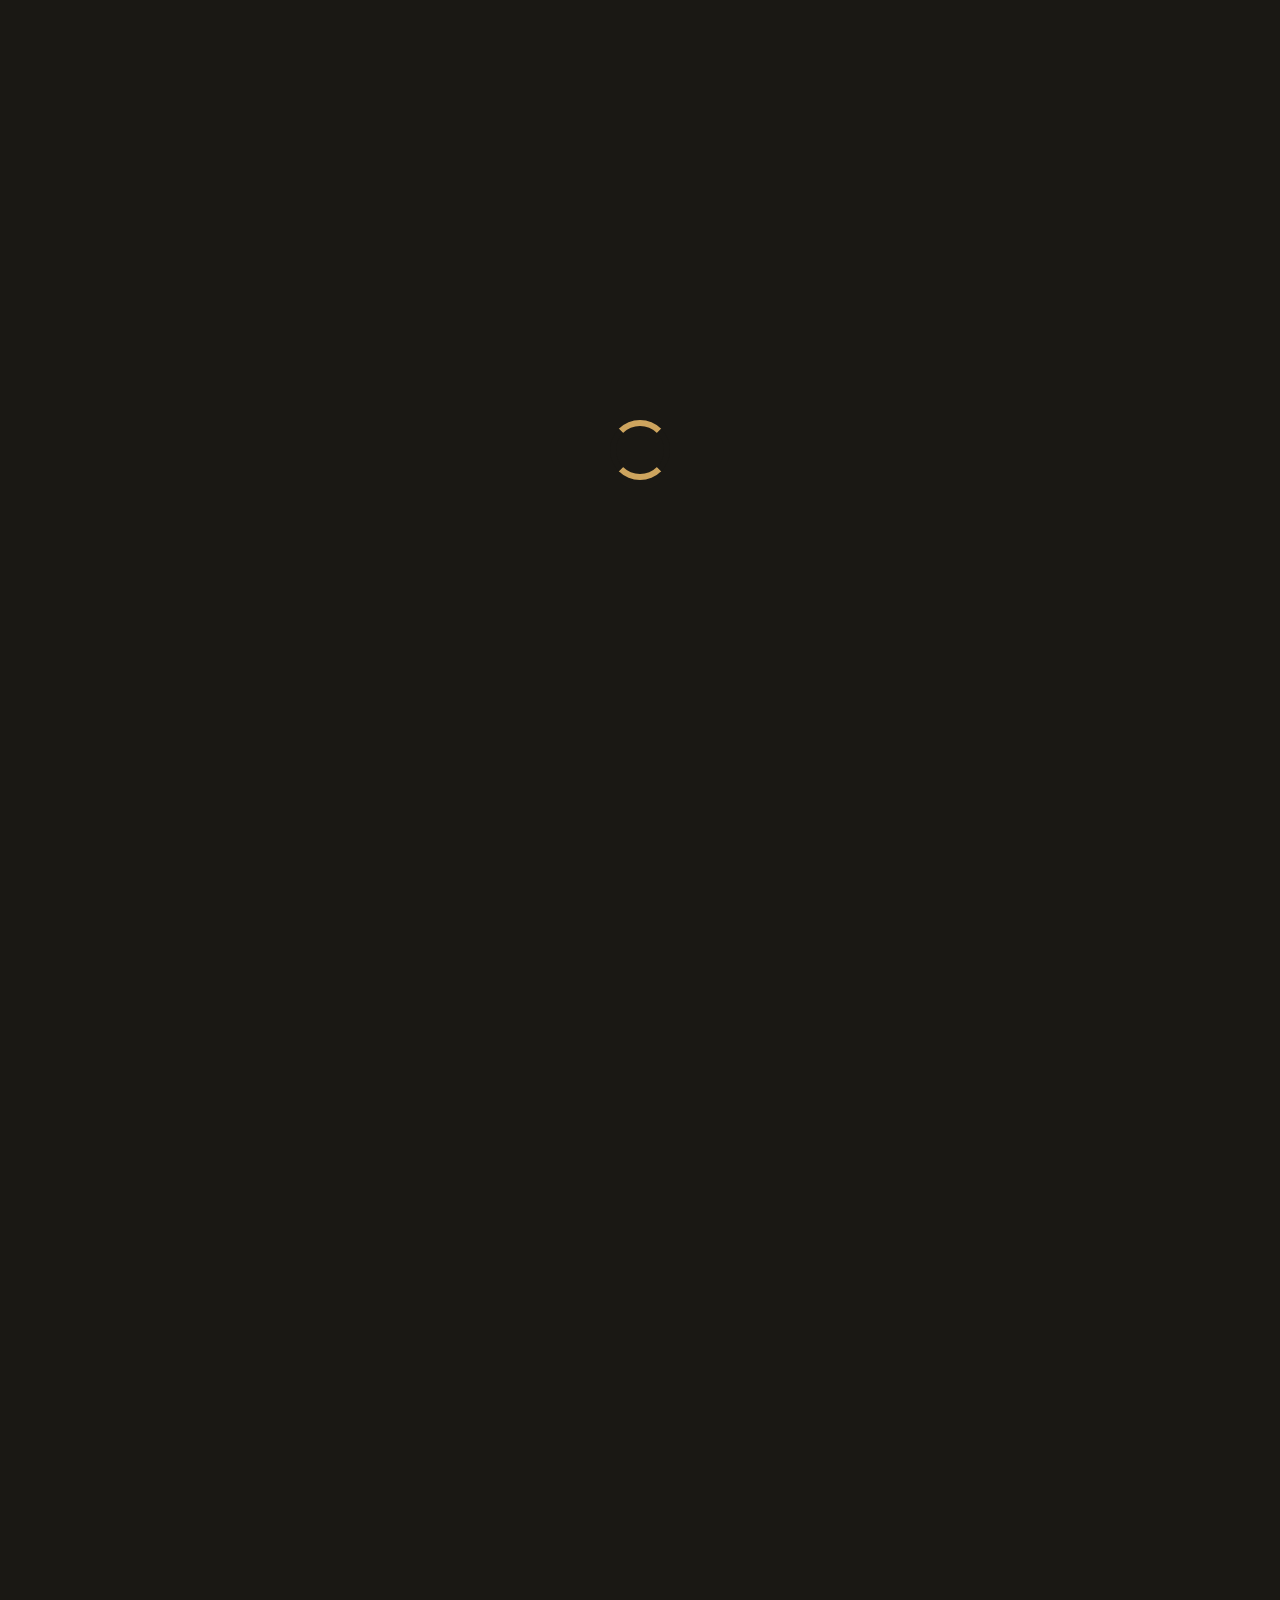
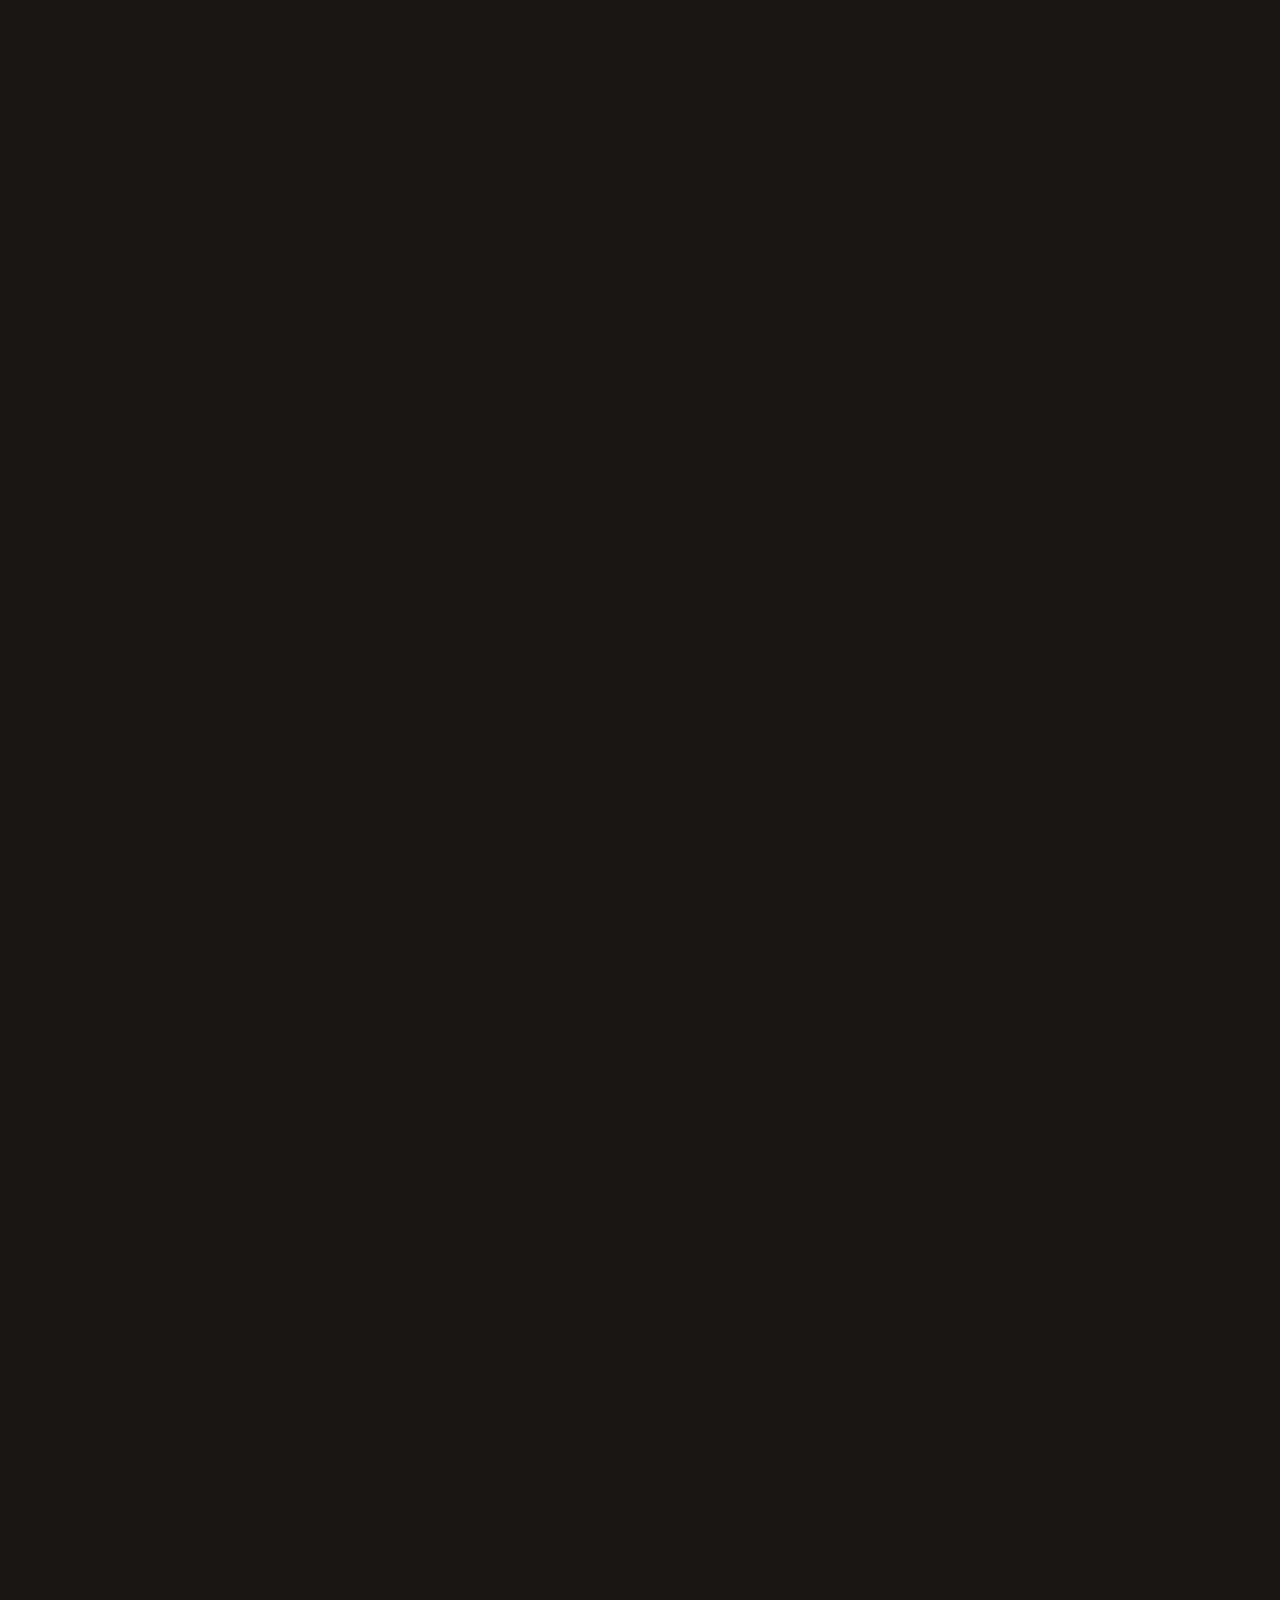
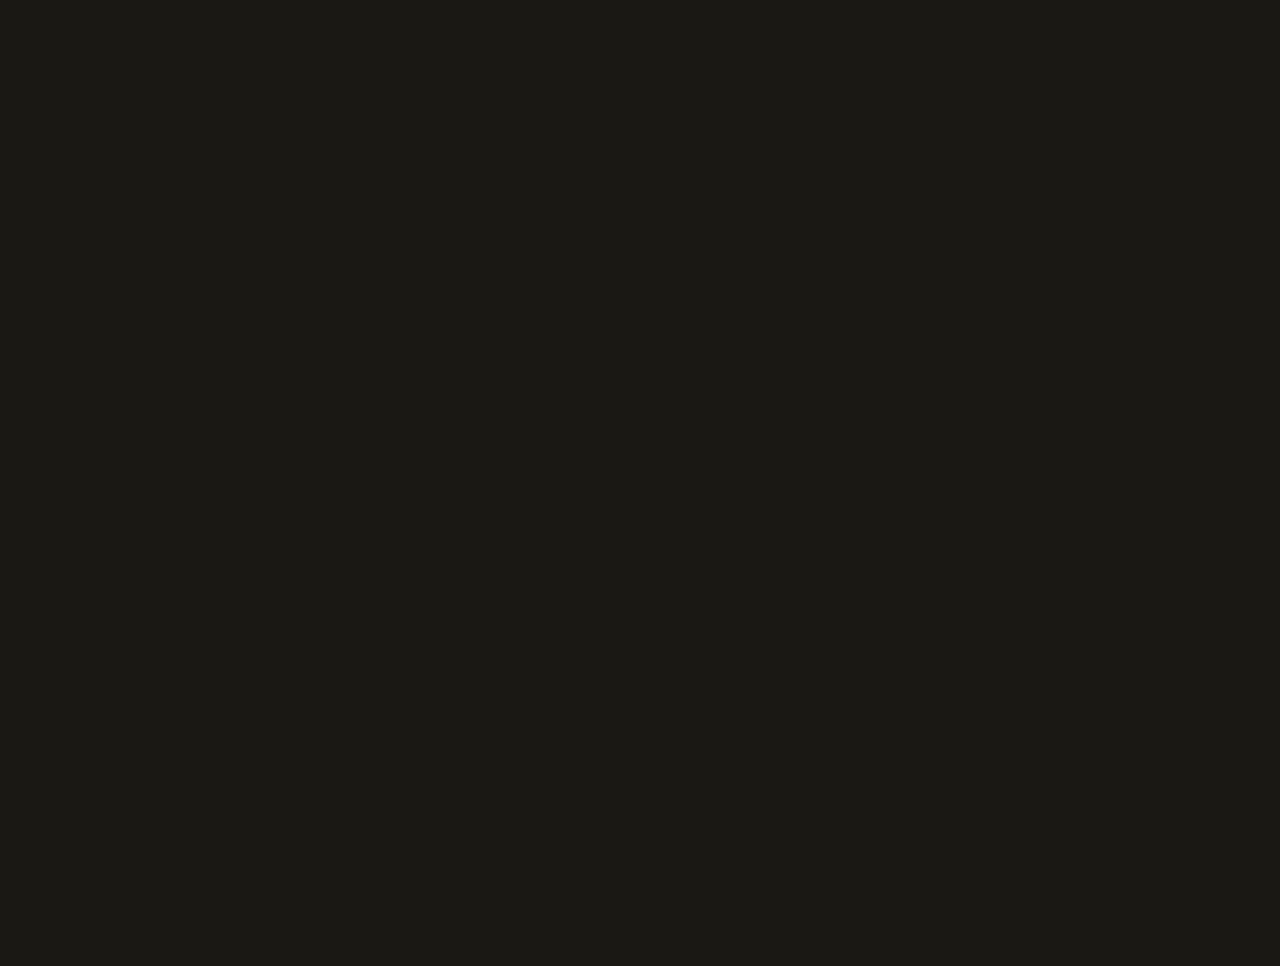
==== index.html @ 7c5f57ac "drinks updated" ====
<!DOCTYPE html>
<html lang="en">

<head>
  <script src="https://code.jquery.com/jquery-3.2.1.slim.min.js" integrity="sha384-KJ3o2DKtIkvYIK3UENzmM7KCkRr/rE9/Qpg6aAZGJwFDMVNA/GpGFF93hXpG5KkN" crossorigin="anonymous"></script>
  <script src="https://cdnjs.cloudflare.com/ajax/libs/popper.js/1.12.9/umd/popper.min.js" integrity="sha384-ApNbgh9B+Y1QKtv3Rn7W3mgPxhU9K/ScQsAP7hUibX39j7fakFPskvXusvfa0b4Q" crossorigin="anonymous"></script>
  <script src="https://maxcdn.bootstrapcdn.com/bootstrap/4.0.0/js/bootstrap.min.js" integrity="sha384-JZR6Spejh4U02d8jOt6vLEHfe/JQGiRRSQQxSfFWpi1MquVdAyjUar5+76PVCmYl" crossorigin="anonymous"></script>
  <link rel="stylesheet" href="https://maxcdn.bootstrapcdn.com/bootstrap/4.0.0/css/bootstrap.min.css" integrity="sha384-Gn5384xqQ1aoWXA+058RXPxPg6fy4IWvTNh0E263XmFcJlSAwiGgFAW/dAiS6JXm" crossorigin="anonymous">

  <meta charset="utf-8">
  <meta content="width=device-width, initial-scale=1.0" name="viewport">

  <title>Charlie's Cocktails</title>
  <meta content="" name="description">
  <meta content="" name="keywords">

  <!-- Favicons -->
  <link href="assets/img/favicon.png" rel="icon">
  <link href="assets/img/apple-touch-icon.png" rel="apple-touch-icon">

  <!-- Google Fonts -->
  <link href="https://fonts.googleapis.com/css?family=Open+Sans:300,300i,400,400i,600,600i,700,700i|Playfair+Display:ital,wght@0,400;0,500;0,600;0,700;1,400;1,500;1,600;1,700|Poppins:300,300i,400,400i,500,500i,600,600i,700,700i" rel="stylesheet">

  <!-- Vendor CSS Files -->
  <link href="assets/vendor/animate.css/animate.min.css" rel="stylesheet">
  <link href="assets/vendor/aos/aos.css" rel="stylesheet">
  <link href="assets/vendor/bootstrap/css/bootstrap.min.css" rel="stylesheet">
  <link href="assets/vendor/bootstrap-icons/bootstrap-icons.css" rel="stylesheet">
  <link href="assets/vendor/boxicons/css/boxicons.min.css" rel="stylesheet">
  <link href="assets/vendor/glightbox/css/glightbox.min.css" rel="stylesheet">
  <link href="assets/vendor/swiper/swiper-bundle.min.css" rel="stylesheet">

  <!-- Template Main CSS File -->
  <link href="assets/css/style.css" rel="stylesheet">

  <!-- =======================================================
  * Template Name: Restaurantly - v3.2.0
  * Template URL: https://bootstrapmade.com/restaurantly-restaurant-template/
  * Author: BootstrapMade.com
  * License: https://bootstrapmade.com/license/
  ======================================================== -->
</head>

<body>

  <!-- ======= Top Bar ======= -->
  <div id="topbar" class="d-flex align-items-center fixed-top">
    <div class="container d-flex justify-content-center justify-content-md-between">

      <div class="contact-info d-flex align-items-center">
        <i class="bi bi-phone d-flex align-items-center"><span>678 382 7521</span></i>
      </div>
    </div>
  </div>

  <!-- ======= Header ======= -->
  <header id="header" class="fixed-top d-flex align-items-cente">
    <div class="container-fluid container-xl d-flex align-items-center justify-content-lg-between">

      <h1 class="logo me-auto me-lg-0"><a href="index.html">Charlie's Cocktails</a></h1>
      <!-- Uncomment below if you prefer to use an image logo -->
      <!-- <a href="index.html" class="logo me-auto me-lg-0"><img src="assets/img/logo.png" alt="" class="img-fluid"></a>-->
    </div>
  </header><!-- End Header -->

  <!-- ======= Hero Section ======= -->
  <section id="hero" class="d-flex align-items-center">
    <div class="container position-relative text-center text-lg-start" data-aos="zoom-in" data-aos-delay="100">
      <div class="row">
        <div class="col-lg-8">
          <h1>Welcome to <span>Charlie's Cocktails</span></h1>

        </div>
      </div>
    </div>
  </section><!-- End Hero -->

  <main id="main">
    <!-- ======= Menu Section ======= -->
    <section id="menu" class="menu section-bg">

      <!-- ======= Recipe Modal ======= -->
      <div class="modal" id="recipe-modal" tabindex="-1" role="dialog">
        <div class="modal-dialog" role="document">
          <div class="modal-content section-bg">
            <div class="modal-header">
              <h5 class="modal-title"></h5>
              <button type="button" class="close" data-dismiss="modal" aria-label="Close" style="color:white;">
                <span aria-hidden="true">&times;</span>
              </button>
            </div>
            <div class="modal-body">
            </div>
            <div class="modal-footer section-bg">
              <button type="button" class="btn btn-secondary" data-dismiss="modal">Close</button>
            </div>
          </div>
        </div>
      </div>
      <!-- ======= End Recipe Modal ======= -->

      <div class="container" data-aos="fade-up">

        <div class="section-title">
          <h2>Menu</h2>
          <p>Handcrafted Cocktails</p>
        </div>

        <div class="row" data-aos="fade-up" data-aos-delay="100">
          <div class="col-lg-12 d-flex justify-content-center">
            <ul id="menu-flters">
              <li data-filter="*" class="filter-active">All</li>
              <li data-filter=".filter-classics">Classics</li>
              <li data-filter=".filter-tropical">Tropical</li>
              <li data-filter=".filter-rnd">R&D</li>
            </ul>
          </div>
        </div>

        <div class="row menu-container" data-aos="fade-up" data-aos-delay="200">

          <div class="col-lg-6 menu-item filter-classics">
            <img src="assets/img/menu/old-fashioned.jpg" class="menu-img" alt="">
            <div class="menu-content">
              <a data-toggle="modal" href="#recipe-modal">Old Fashioned</a>
            </div>
            <div class="menu-ingredients">
              Bourbon, Sugar, Bitters
            </div>
          </div>



          <div class="col-lg-6 menu-item filter-classics">
            <img src="assets/img/menu/bourbon-sour.jpg" class="menu-img" alt="">
            <div class="menu-content">
              <a data-toggle="modal" href="#recipe-modal">Bourbon Sour</a>
            </div>
            <div class="menu-ingredients">
              Bourbon, Lemon, Simple Syrup
            </div>
          </div>

          <div class="col-lg-6 menu-item filter-classics">
            <img src="assets/img/menu/manhattan.jpg" class="menu-img" alt="">
            <div class="menu-content">
              <a data-toggle="modal" href="#recipe-modal">Manhattan</a>
            </div>
            <div class="menu-ingredients">
              Rye, Sweet Vermouth, Bitters
            </div>
          </div>

          <div class="col-lg-6 menu-item filter-classics">
            <img src="assets/img/menu/martini.jpg" class="menu-img" alt="">
            <div class="menu-content">
              <a data-toggle="modal" href="#recipe-modal">Martini</a>
            </div>
            <div class="menu-ingredients">
              Gin, Dry Vermouth, Bitters
            </div>
          </div>

          <div class="col-lg-6 menu-item filter-classics">
            <img src="assets/img/menu/tom-collins.jpg" class="menu-img" alt="">
            <div class="menu-content">
              <a data-toggle="modal" href="#recipe-modal">Tom Collins</a>
            </div>
            <div class="menu-ingredients">
              Gin, Lemon, Soda
            </div>
          </div>

          <div class="col-lg-6 menu-item filter-classics">
            <img src="assets/img/menu/long-island.jpg" class="menu-img" alt="">
            <div class="menu-content">
              <a data-toggle="modal" href="#recipe-modal">Long Island Iced Tea</a>
            </div>
            <div class="menu-ingredients">
              Gin, Vodka, Rum, Tequila, Coke
            </div>
          </div>

          <div class="col-lg-6 menu-item filter-classics filter-tropical">
            <img src="assets/img/menu/mojito.jpg" class="menu-img" alt="">
            <div class="menu-content">
              <a data-toggle="modal" href="#recipe-modal">Mojito</a>
            </div>
            <div class="menu-ingredients">
              Rum, Mint, Lime, Soda
            </div>
          </div>

          <div class="col-lg-6 menu-item filter-classics">
            <img src="assets/img/menu/negroni.jpg" class="menu-img" alt="">
            <div class="menu-content">
              <a data-toggle="modal" href="#recipe-modal">Negroni</a>
            </div>
            <div class="menu-ingredients">
              Gin, Sweet Vermouth, Campari
            </div>
          </div>

          <div class="col-lg-6 menu-item filter-classics filter-tropical">
            <img src="assets/img/menu/moscow-mule.jpg" class="menu-img" alt="">
            <div class="menu-content">
              <a data-toggle="modal" href="#recipe-modal">Moscow Mule</a>
            </div>
            <div class="menu-ingredients">
              Vodka, Ginger, Lime, Soda
            </div>
          </div>

          <div class="col-lg-6 menu-item filter-classics filter-tropical">
            <img src="assets/img/menu/margarita.jpg" class="menu-img" alt="">
            <div class="menu-content">
              <a data-toggle="modal" href="#recipe-modal">Margarita</a>
            </div>
            <div class="menu-ingredients">
              Tequila, Cointreau, Agave, Lime
            </div>
          </div>

          <div class="col-lg-6 menu-item filter-classics filter-tropical">
            <img src="assets/img/menu/cosmopolitan.jpg" class="menu-img" alt="">
            <div class="menu-content">
              <a data-toggle="modal" href="#recipe-modal">Cosmopolitan</a>
            </div>
            <div class="menu-ingredients">
              Vodka, Cointreau, Cranberry, Lime
            </div>
          </div>

          <div class="col-lg-6 menu-item filter-classics filter-tropical">
            <img src="assets/img/menu/daiquiri.jpg" class="menu-img" alt="">
            <div class="menu-content">
              <a data-toggle="modal" href="#recipe-modal">Daiquiri</a>
            </div>
            <div class="menu-ingredients">
              Rum, Lime, Simple Syrup
            </div>
          </div>

          <div class="col-lg-6 menu-item filter-classics filter-tropical">
            <img src="assets/img/menu/french75.jpg" class="menu-img" alt="">
            <div class="menu-content">
              <a data-toggle="modal" href="#recipe-modal">French 75</a>
            </div>
            <div class="menu-ingredients">
              Gin, Champagne, Lemon
            </div>
          </div>

          <div class="col-lg-6 menu-item filter-classics filter-tropical">
            <img src="assets/img/menu/gimlet.jpg" class="menu-img" alt="">
            <div class="menu-content">
              <a data-toggle="modal" href="#recipe-modal">Gimlet</a>
            </div>
            <div class="menu-ingredients">
              Gin, Lime, Simple Syrup
            </div>
          </div>

          <div class="col-lg-6 menu-item filter-classics filter-tropical">
            <img src="assets/img/menu/mimosa.jpg" class="menu-img" alt="">
            <div class="menu-content">
              <a data-toggle="modal" href="#recipe-modal">Mimosa</a>
            </div>
            <div class="menu-ingredients">
              Champagne, Orange Juice
            </div>
          </div>

          <div class="col-lg-6 menu-item filter-classics filter-tropical">
            <img src="assets/img/menu/paloma.jpg" class="menu-img" alt="">
            <div class="menu-content">
              <a data-toggle="modal" href="#recipe-modal">Paloma</a>
            </div>
            <div class="menu-ingredients">
              Tequila, Grapefruit Soda, Lime
            </div>
          </div>

          <div class="col-lg-6 menu-item filter-classics filter-tropical">
            <img src="assets/img/menu/mint-julep.jpg" class="menu-img" alt="">
            <div class="menu-content">
              <a data-toggle="modal" href="#recipe-modal">Mint Julep</a>
            </div>
            <div class="menu-ingredients">
              Bourbon, Mint, Crushed Ice
            </div>
          </div>

          <div class="col-lg-6 menu-item filter-classics filter-tropical">
            <img src="assets/img/menu/dark-and-stormy.jpg" class="menu-img" alt="">
            <div class="menu-content">
              <a data-toggle="modal" href="#recipe-modal">Nor'easter</a>
            </div>
            <div class="menu-ingredients">
              Dark Rum, Ginger, Soda, Lime
            </div>
          </div>

          <div class="col-lg-6 menu-item filter-classics">
            <img src="assets/img/menu/penicillin.jpg" class="menu-img" alt="">
            <div class="menu-content">
              <a data-toggle="modal" href="#recipe-modal">Penicillin</a>
            </div>
            <div class="menu-ingredients">
              Scotch, Honey, Ginger, Lemon
            </div>
          </div>

          <div class="col-lg-6 menu-item filter-classics filter-tropical">
            <img src="assets/img/menu/clover-club.jpg" class="menu-img" alt="">
            <div class="menu-content">
              <a data-toggle="modal" href="#recipe-modal">Clover Club</a>
            </div>
            <div class="menu-ingredients">
              Gin, Raspberry, Lemon, Egg White
            </div>
          </div>

          <div class="col-lg-6 menu-item filter-classics">
            <img src="assets/img/menu/boulivardier.jpg" class="menu-img" alt="">
            <div class="menu-content">
              <a data-toggle="modal" href="#recipe-modal">Boulivardier</a>
            </div>
            <div class="menu-ingredients">
              Rye, Campari, Sweet Vermouth, Bitters
            </div>
          </div>

          <div class="col-lg-6 menu-item filter-classics filter-tropical">
            <img src="assets/img/menu/mai-tai.jpg" class="menu-img" alt="">
            <div class="menu-content">
              <a data-toggle="modal" href="#recipe-modal">Mai Tai</a>
            </div>
            <div class="menu-ingredients">
              Rum Blend, Cointreau, Orgeat, Lime
            </div>
          </div>

          <div class="col-lg-6 menu-item filter-classics">
            <img src="assets/img/menu/americano.jpg" class="menu-img" alt="">
            <div class="menu-content">
              <a data-toggle="modal" href="#recipe-modal">Americano</a>
            </div>
            <div class="menu-ingredients">
              Campari, Vermouth, Soda
            </div>
          </div>

          <div class="col-lg-6 menu-item filter-classics">
            <img src="assets/img/menu/rum-old-fashioned.jpg" class="menu-img" alt="">
            <div class="menu-content">
              <a data-toggle="modal" href="#recipe-modal">Rum Old Fashioned</a>
            </div>
            <div class="menu-ingredients">
              Dark Rum, Sugar, Bitters
            </div>
          </div>

          <div class="col-lg-6 menu-item filter-classics">
            <img src="assets/img/menu/gin-fizz.jpg" class="menu-img" alt="">
            <div class="menu-content">
              <a data-toggle="modal" href="#recipe-modal">Gin Fizz</a>
            </div>
            <div class="menu-ingredients">
              Gin, Soda, Lemon, Egg White
            </div>
          </div>

          <div class="col-lg-6 menu-item filter-classics filter-tropical">
            <img src="assets/img/menu/peach-bellini.jpg" class="menu-img" alt="">
            <div class="menu-content">
              <a data-toggle="modal" href="#recipe-modal">Peach Bellini</a>
            </div>
            <div class="menu-ingredients">
              Prosecco, Peach
            </div>
          </div>

          <div class="col-lg-6 menu-item filter-classics filter-tropical">
            <img src="assets/img/menu/pina-colada.jpg" class="menu-img" alt="">
            <div class="menu-content">
              <a data-toggle="modal" href="#recipe-modal">Pina Colada</a>
            </div>
            <div class="menu-ingredients">
              Rum, Coconut, Pineapple
            </div>
          </div>

          <div class="col-lg-6 menu-item filter-classics">
            <img src="assets/img/menu/white-lady.jpg" class="menu-img" alt="">
            <div class="menu-content">
              <a data-toggle="modal" href="#recipe-modal">White Lady</a>
            </div>
            <div class="menu-ingredients">
              Gin, Cointreau, Lemon, Egg White
            </div>
          </div>

          <div class="col-lg-6 menu-item filter-classics filter-tropical">
            <img src="assets/img/menu/gin-gin-mule.jpg" class="menu-img" alt="">
            <div class="menu-content">
              <a data-toggle="modal" href="#recipe-modal">Gin-Gin Mule</a>
            </div>
            <div class="menu-ingredients">
              Gin, Mint, Ginger, Lime, Soda
            </div>
          </div>

          <div class="col-lg-6 menu-item filter-classics filter-tropical">
            <img src="assets/img/menu/jungle-bird.jpg" class="menu-img" alt="">
            <div class="menu-content">
              <a data-toggle="modal" href="#recipe-modal">Jungle Bird</a>
            </div>
            <div class="menu-ingredients">
              Dark Rum, Campari, Pineapple, Lime
            </div>
          </div>

          <div class="col-lg-6 menu-item filter-classics">
            <img src="assets/img/menu/bees-knees.jpg" class="menu-img" alt="">
            <div class="menu-content">
              <a data-toggle="modal" href="#recipe-modal">Bee's Knees</a>
            </div>
            <div class="menu-ingredients">
              Gin, Honey, Lemon
            </div>
          </div>

          <div class="col-lg-6 menu-item filter-tropical">
            <img src="assets/img/menu/queens-park-swizzle.jpg" class="menu-img" alt="">
            <div class="menu-content">
              <a data-toggle="modal" href="#recipe-modal">Queen's Park Swizzle</a>
            </div>
            <div class="menu-ingredients">
              Rum, Mint, Lime, Bitters, Crushed Ice
            </div>
          </div>

          <div class="col-lg-6 menu-item filter-rnd">
            <img src="assets/img/menu/pink-lady.jpg" class="menu-img" alt="">
            <div class="menu-content">
              <a data-toggle="modal" href="#recipe-modal">Pink Lady</a>
            </div>
            <div class="menu-ingredients">
              Gin, Grenadine, Lemon, Egg White
            </div>
          </div>

          <div class="col-lg-6 menu-item filter-tropical filter-rnd">
            <img src="assets/img/menu/knickerbocker.jpg" class="menu-img" alt="">
            <div class="menu-content">
              <a data-toggle="modal" href="#recipe-modal">Knickerbocker</a>
            </div>
            <div class="menu-ingredients">
              Rum, Cointreau, Raspberry, Lime
            </div>
          </div>

          <div class="col-lg-6 menu-item filter-classics">
            <img src="assets/img/menu/southside.jpg" class="menu-img" alt="">
            <div class="menu-content">
              <a data-toggle="modal" href="#recipe-modal">Southside</a>
            </div>
            <div class="menu-ingredients">
              Gin, Mint, Lime, Bitters
            </div>
          </div>

          <div class="col-lg-6 menu-item filter-tropical filter-rnd">
            <img src="assets/img/menu/eastside.jpg" class="menu-img" alt="">
            <div class="menu-content">
              <a data-toggle="modal" href="#recipe-modal">Eastside</a>
            </div>
            <div class="menu-ingredients">
              Gin, Mint, Cucumber, Lime
            </div>
          </div>

          <div class="col-lg-6 menu-item filter-rnd">
            <img src="assets/img/menu/kentucky-maid.jpg" class="menu-img" alt="">
            <div class="menu-content">
              <a data-toggle="modal" href="#recipe-modal">Kentucky Maid</a>
            </div>
            <div class="menu-ingredients">
              Bourbon, Mint, Cucumber, Lime
            </div>
          </div>

          <div class="col-lg-6 menu-item filter-classics filter-rnd">
            <img src="assets/img/menu/silver-fizz.jpg" class="menu-img" alt="">
            <div class="menu-content">
              <a data-toggle="modal" href="#recipe-modal">Silver Fizz</a>
            </div>
            <div class="menu-ingredients">
              Gin, Lemon, Egg White
            </div>
          </div>

          <div class="col-lg-6 menu-item filter-rnd">
            <img src="assets/img/menu/why-not.jpg" class="menu-img" alt="">
            <div class="menu-content">
              <a data-toggle="modal" href="#recipe-modal">Why Not</a>
            </div>
            <div class="menu-ingredients">
              Bourbon, Cointreau, Maple Syrup, Lemon
            </div>
          </div>

          <div class="col-lg-6 menu-item filter-rnd">
            <img src="assets/img/menu/pegu-club-cocktail.jpg" class="menu-img" alt="">
            <div class="menu-content">
              <a data-toggle="modal" href="#recipe-modal">Pegu Club Cocktail</a>
            </div>
            <div class="menu-ingredients">
              Gin, Cointreau, Lime, Bitters
            </div>
          </div>

          <div class="col-lg-6 menu-item filter-classics">
            <img src="assets/img/menu/cuba-libre.jpg" class="menu-img" alt="">
            <div class="menu-content">
              <a data-toggle="modal" href="#recipe-modal">Cuba Libre</a>
            </div>
            <div class="menu-ingredients">
              Rum, Coke, Lime
            </div>
          </div>

          <div class="col-lg-6 menu-item filter-tropical filter-rnd">
            <img src="assets/img/menu/mexican-firing-squad.jpg" class="menu-img" alt="">
            <div class="menu-content">
              <a data-toggle="modal" href="#recipe-modal">Mexican Firing Squad</a>
            </div>
            <div class="menu-ingredients">
              Tequila, Grenadine, Bitters, Soda
            </div>
          </div>

          <div class="col-lg-6 menu-item filter-rnd">
            <img src="assets/img/menu/gold-rush.jpg" class="menu-img" alt="">
            <div class="menu-content">
              <a data-toggle="modal" href="#recipe-modal">Gold Rush</a>
            </div>
            <div class="menu-ingredients">
              Bourbon, Honey, Lemon
            </div>
          </div>

          <div class="col-lg-6 menu-item filter-rnd">
            <img src="assets/img/menu/firemans-sour.jpg" class="menu-img" alt="">
            <div class="menu-content">
              <a data-toggle="modal" href="#recipe-modal">Fireman's Sour</a>
            </div>
            <div class="menu-ingredients">
              Rum, Grenadine, Lime, Egg White
            </div>
          </div>

          <div class="col-lg-6 menu-item filter-classics filter-tropical filter-rnd">
            <img src="assets/img/menu/planters-punch.jpg" class="menu-img" alt="">
            <div class="menu-content">
              <a data-toggle="modal" href="#recipe-modal">Planter's Punch</a>
            </div>
            <div class="menu-ingredients">
              Dark Rum, Lime, Simple Syrup, Bitters
            </div>
          </div>

          <div class="col-lg-6 menu-item filter-tropical filter-rnd">
            <img src="assets/img/menu/old-cuban.jpg" class="menu-img" alt="">
            <div class="menu-content">
              <a data-toggle="modal" href="#recipe-modal">Old Cuban</a>
            </div>
            <div class="menu-ingredients">
              Rum, Prosecco, Mint, Lime
            </div>
          </div>




        </div>

      </div>
    </section><!-- End Menu Section -->

  </main><!-- End #main -->


  <div id="preloader"></div>
  <a href="#" class="back-to-top d-flex align-items-center justify-content-center"><i class="bi bi-arrow-up-short"></i></a>

  <!-- Vendor JS Files -->
  <script src="assets/vendor/aos/aos.js"></script>
  <script src="assets/vendor/bootstrap/js/bootstrap.bundle.min.js"></script>
  <script src="assets/vendor/glightbox/js/glightbox.min.js"></script>
  <script src="assets/vendor/isotope-layout/isotope.pkgd.min.js"></script>
  <script src="assets/vendor/php-email-form/validate.js"></script>
  <script src="assets/vendor/swiper/swiper-bundle.min.js"></script>

  <!-- Template Main JS File -->
  <script src="assets/js/main.js"></script>

</body>

</html>
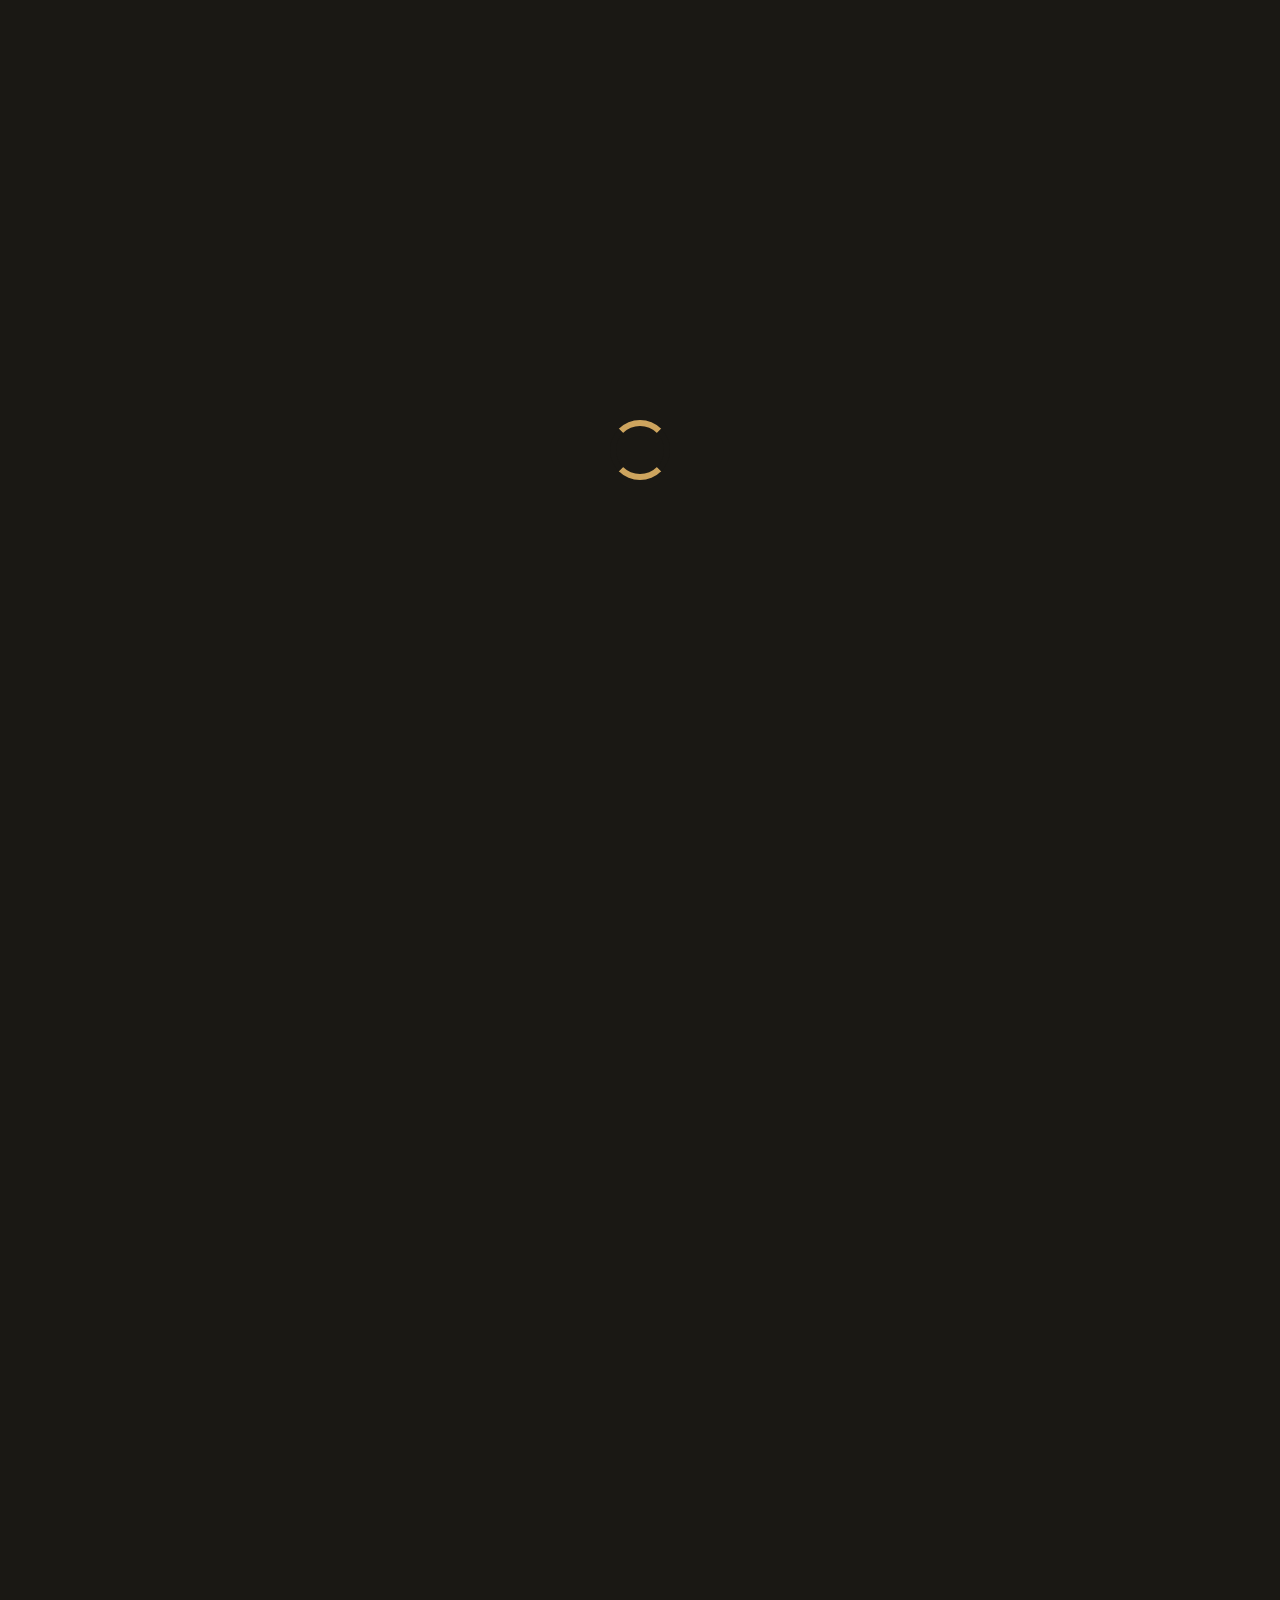
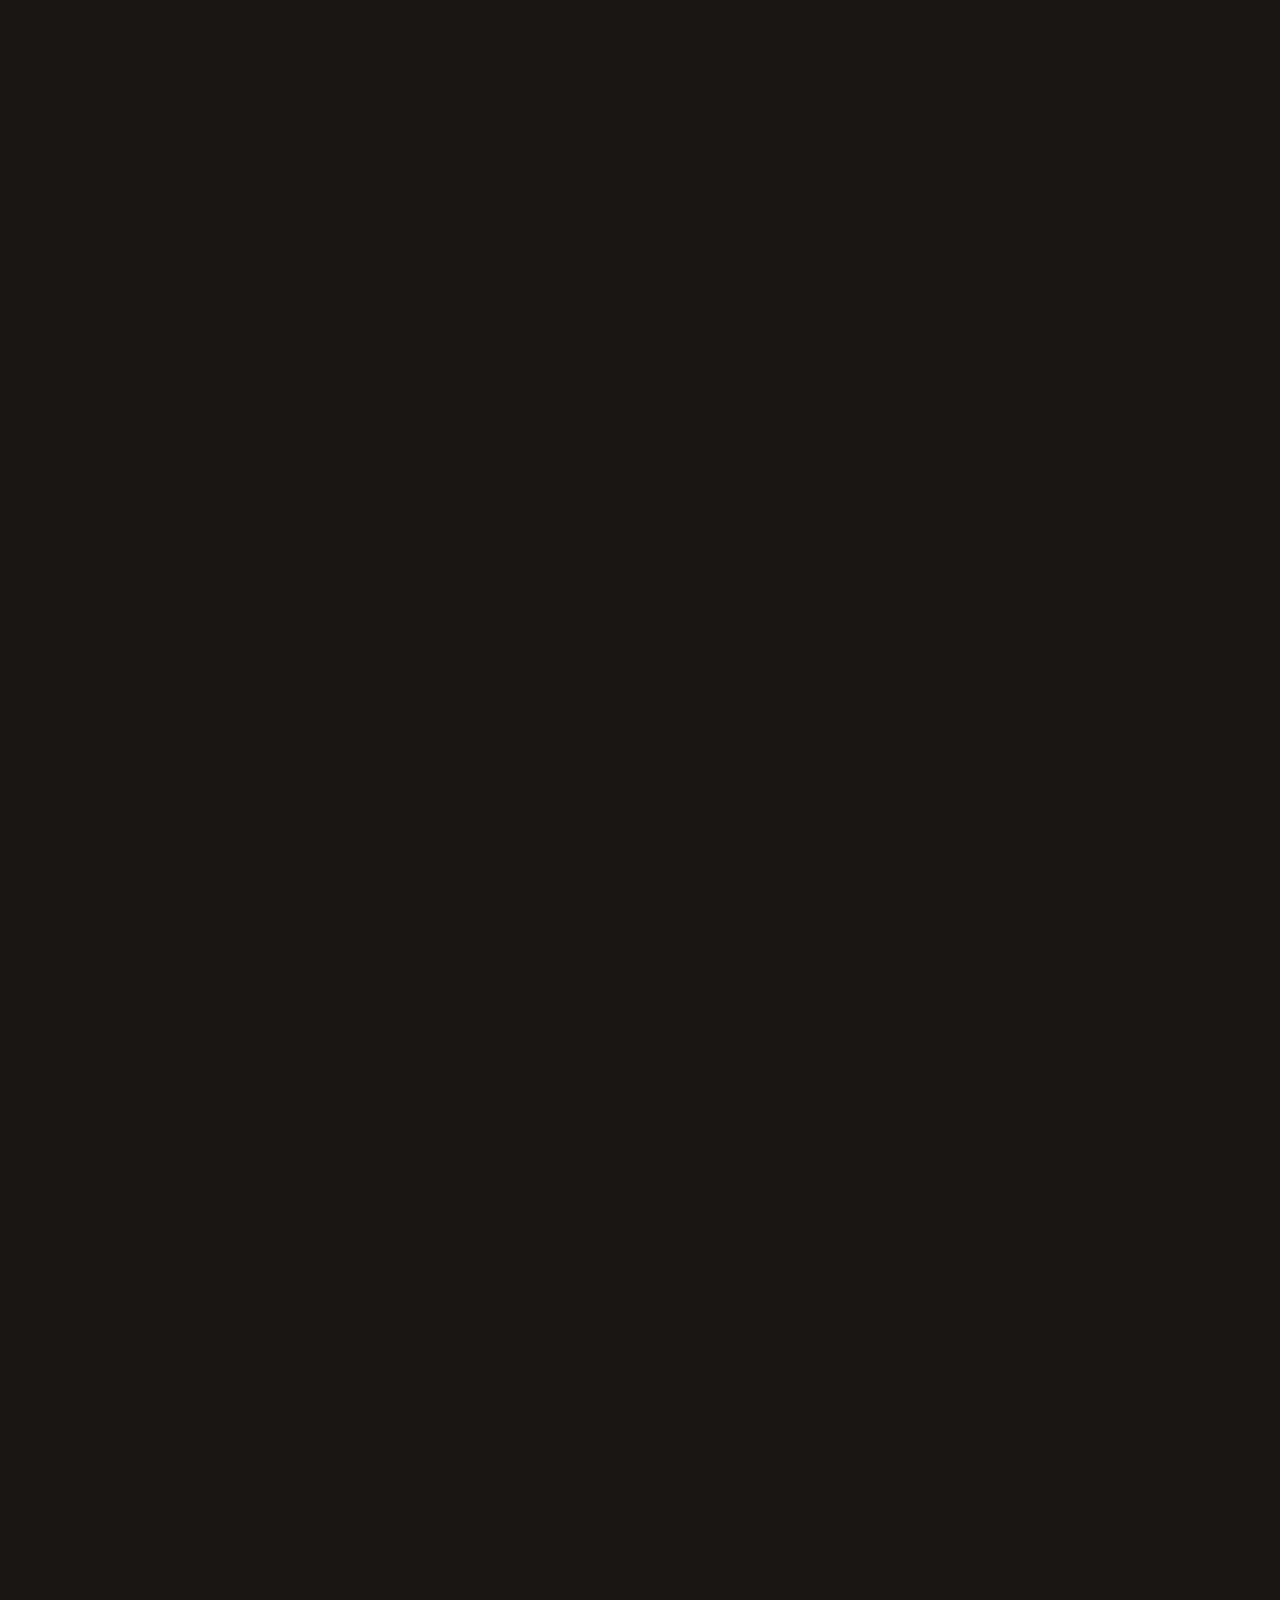
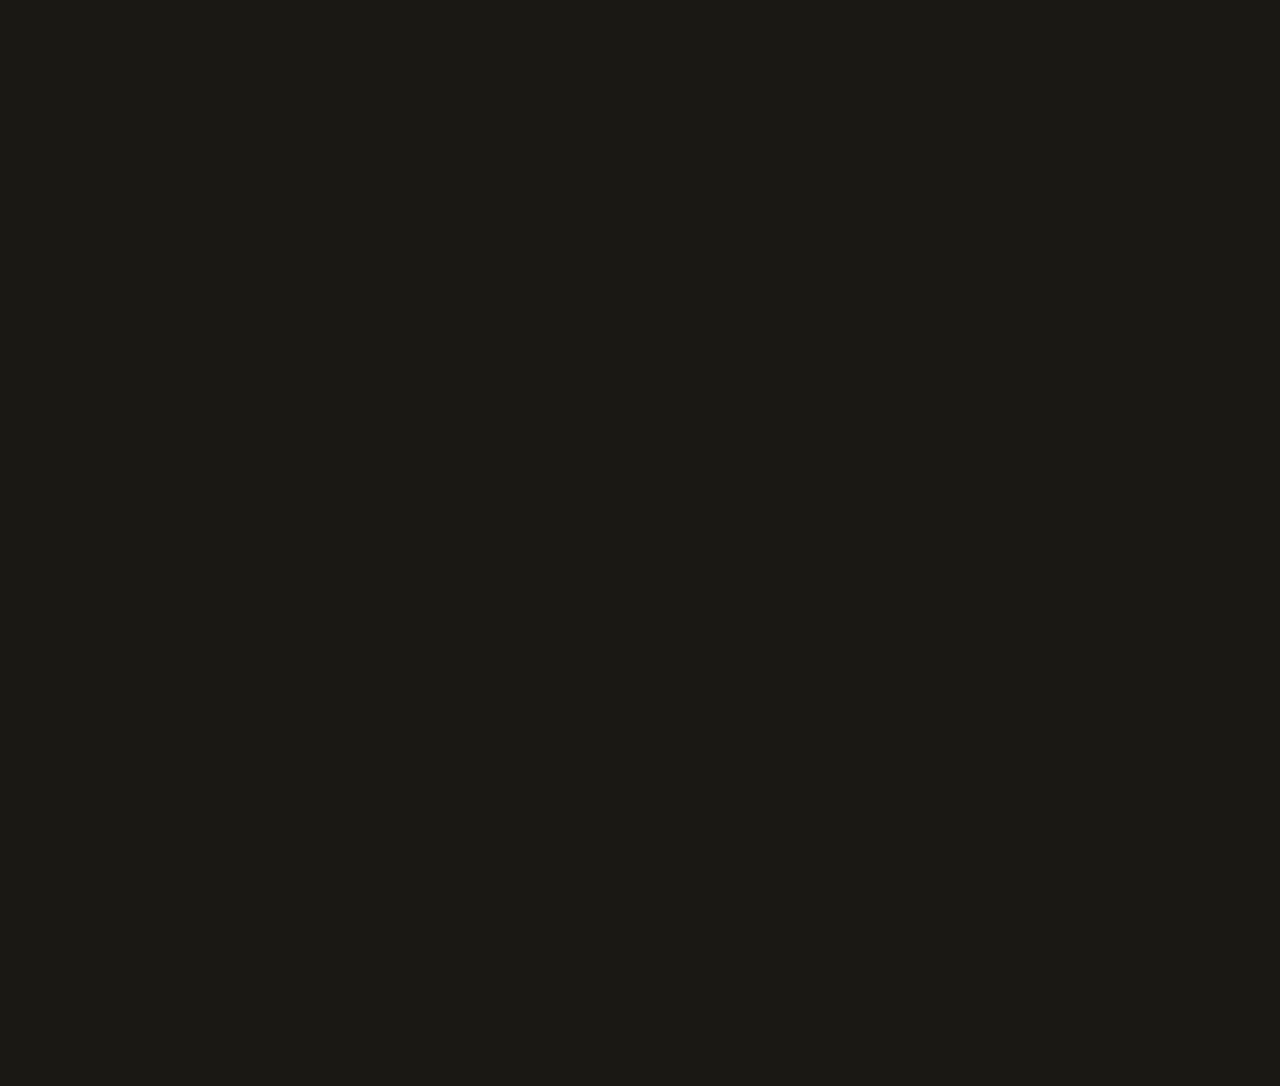
==== commit 1de12ee5: "updates" ====
--- a/index.html
+++ b/index.html
@@ -80,7 +80,7 @@
     <section id="menu" class="menu section-bg">
 
       <!-- ======= Recipe Modal ======= -->
-      <div class="modal" id="recipe-modal" tabindex="-1" role="dialog">
+      <div class="modal fade" id="recipe-modal" tabindex="-1" role="dialog">
         <div class="modal-dialog" role="document">
           <div class="modal-content section-bg">
             <div class="modal-header">
@@ -125,7 +125,7 @@
               <a data-toggle="modal" href="#recipe-modal">Old Fashioned</a>
             </div>
             <div class="menu-ingredients">
-              Bourbon, Sugar, Bitters
+              Whiskey, Sugar, Bitters
             </div>
           </div>
 
@@ -134,10 +134,10 @@
           <div class="col-lg-6 menu-item filter-classics">
             <img src="assets/img/menu/bourbon-sour.jpg" class="menu-img" alt="">
             <div class="menu-content">
-              <a data-toggle="modal" href="#recipe-modal">Bourbon Sour</a>
-            </div>
-            <div class="menu-ingredients">
-              Bourbon, Lemon, Simple Syrup
+              <a data-toggle="modal" href="#recipe-modal">Whiskey Sour</a>
+            </div>
+            <div class="menu-ingredients">
+              Whiskey, Lemon, Simple Syrup
             </div>
           </div>
 
@@ -157,7 +157,7 @@
               <a data-toggle="modal" href="#recipe-modal">Martini</a>
             </div>
             <div class="menu-ingredients">
-              Gin, Dry Vermouth, Bitters
+              Gin, Vermouth, Bitters
             </div>
           </div>
 
@@ -547,7 +547,7 @@
               <a data-toggle="modal" href="#recipe-modal">Gold Rush</a>
             </div>
             <div class="menu-ingredients">
-              Bourbon, Honey, Lemon
+              Whiskey, Honey, Lemon
             </div>
           </div>
 
@@ -578,6 +578,16 @@
             </div>
             <div class="menu-ingredients">
               Rum, Prosecco, Mint, Lime
+            </div>
+          </div>
+
+          <div class="col-lg-6 menu-item filter-tropical filter-rnd filter-classic">
+            <img src="assets/img/menu/whiskey-smash.jpg" class="menu-img" alt="">
+            <div class="menu-content">
+              <a data-toggle="modal" href="#recipe-modal">Whiskey Smash</a>
+            </div>
+            <div class="menu-ingredients">
+              Whiskey, lemon, mint
             </div>
           </div>
 
--- a/assets/css/style.css
+++ b/assets/css/style.css
@@ -5,6 +5,11 @@
 * License: https://bootstrapmade.com/license/
 */
 
+
+
+#recipe-modal {
+  white-space: pre-line;
+}
 /*--------------------------------------------------------------
 # General
 --------------------------------------------------------------*/
@@ -113,7 +118,7 @@
 }
 
 .close {
-  color: #fff; 
+  color: #fff;
 }
 /*--------------------------------------------------------------
 # Disable aos animation delay on mobile devices
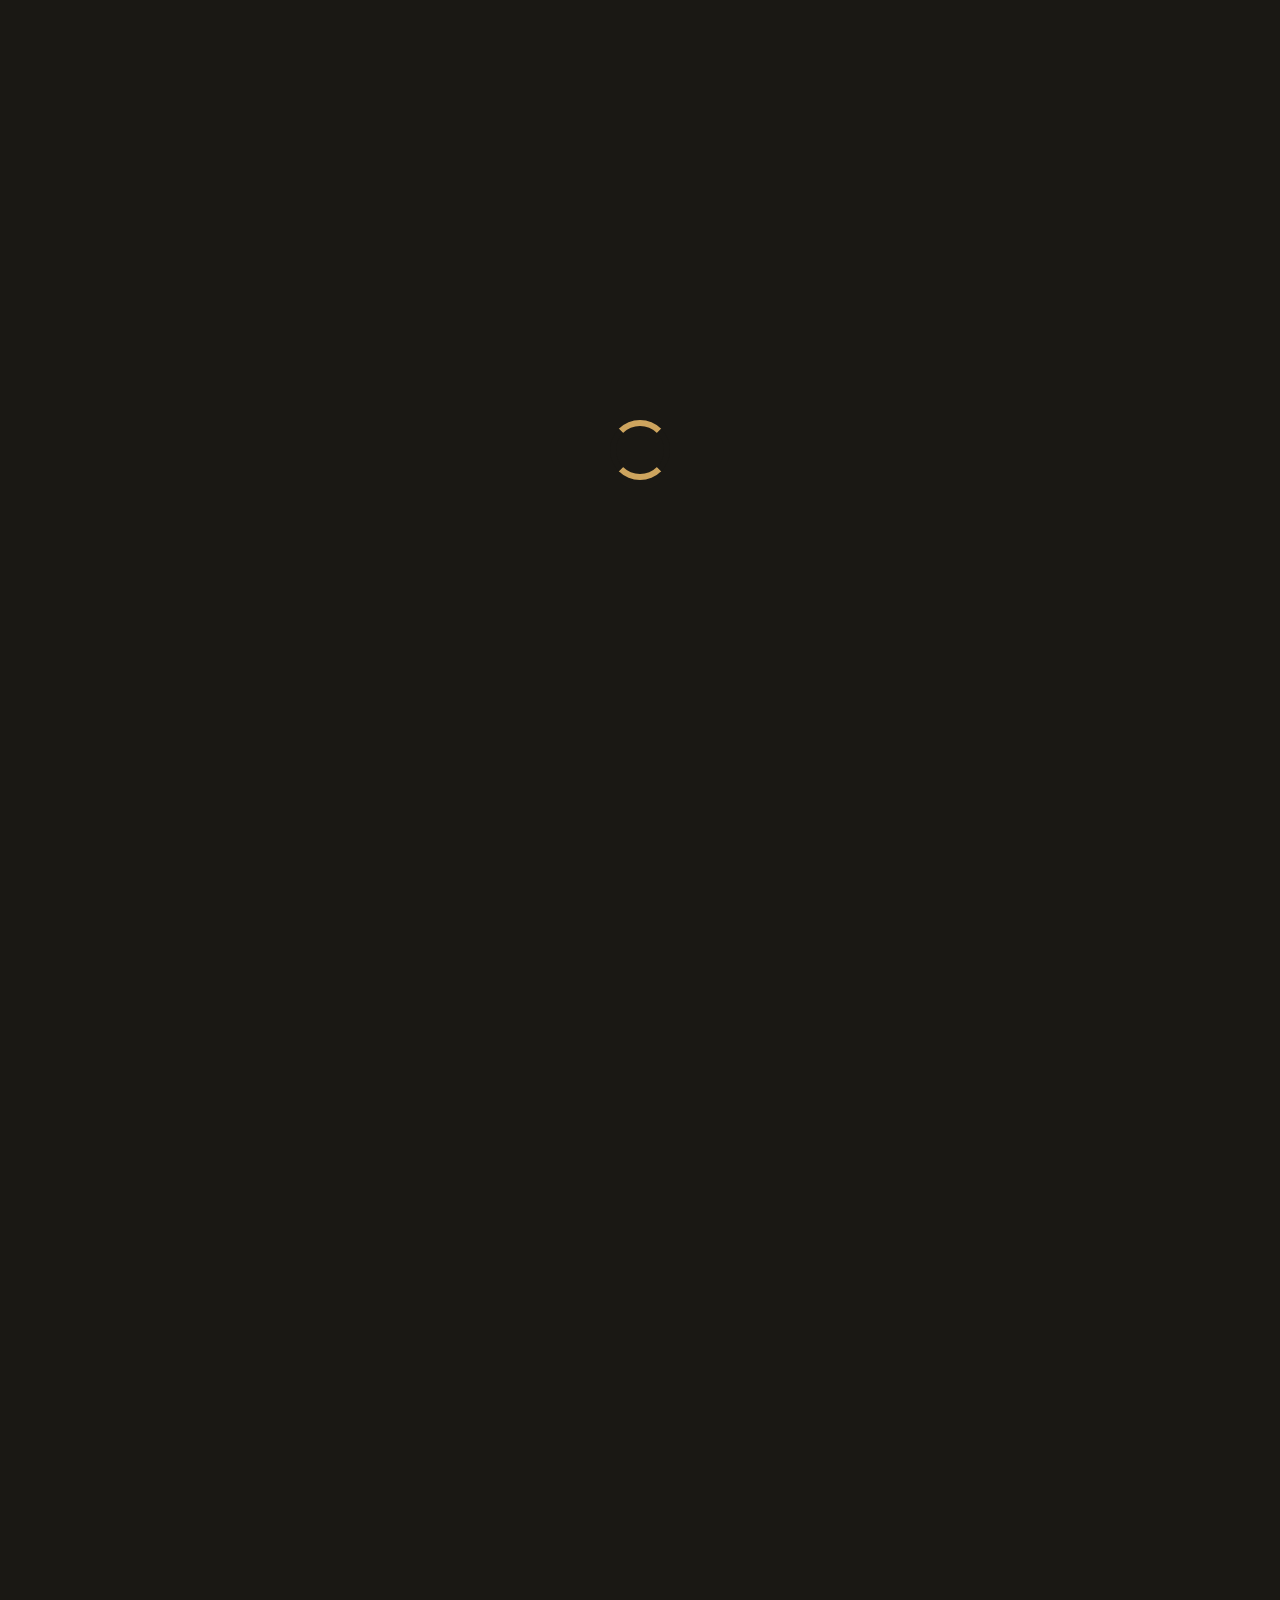
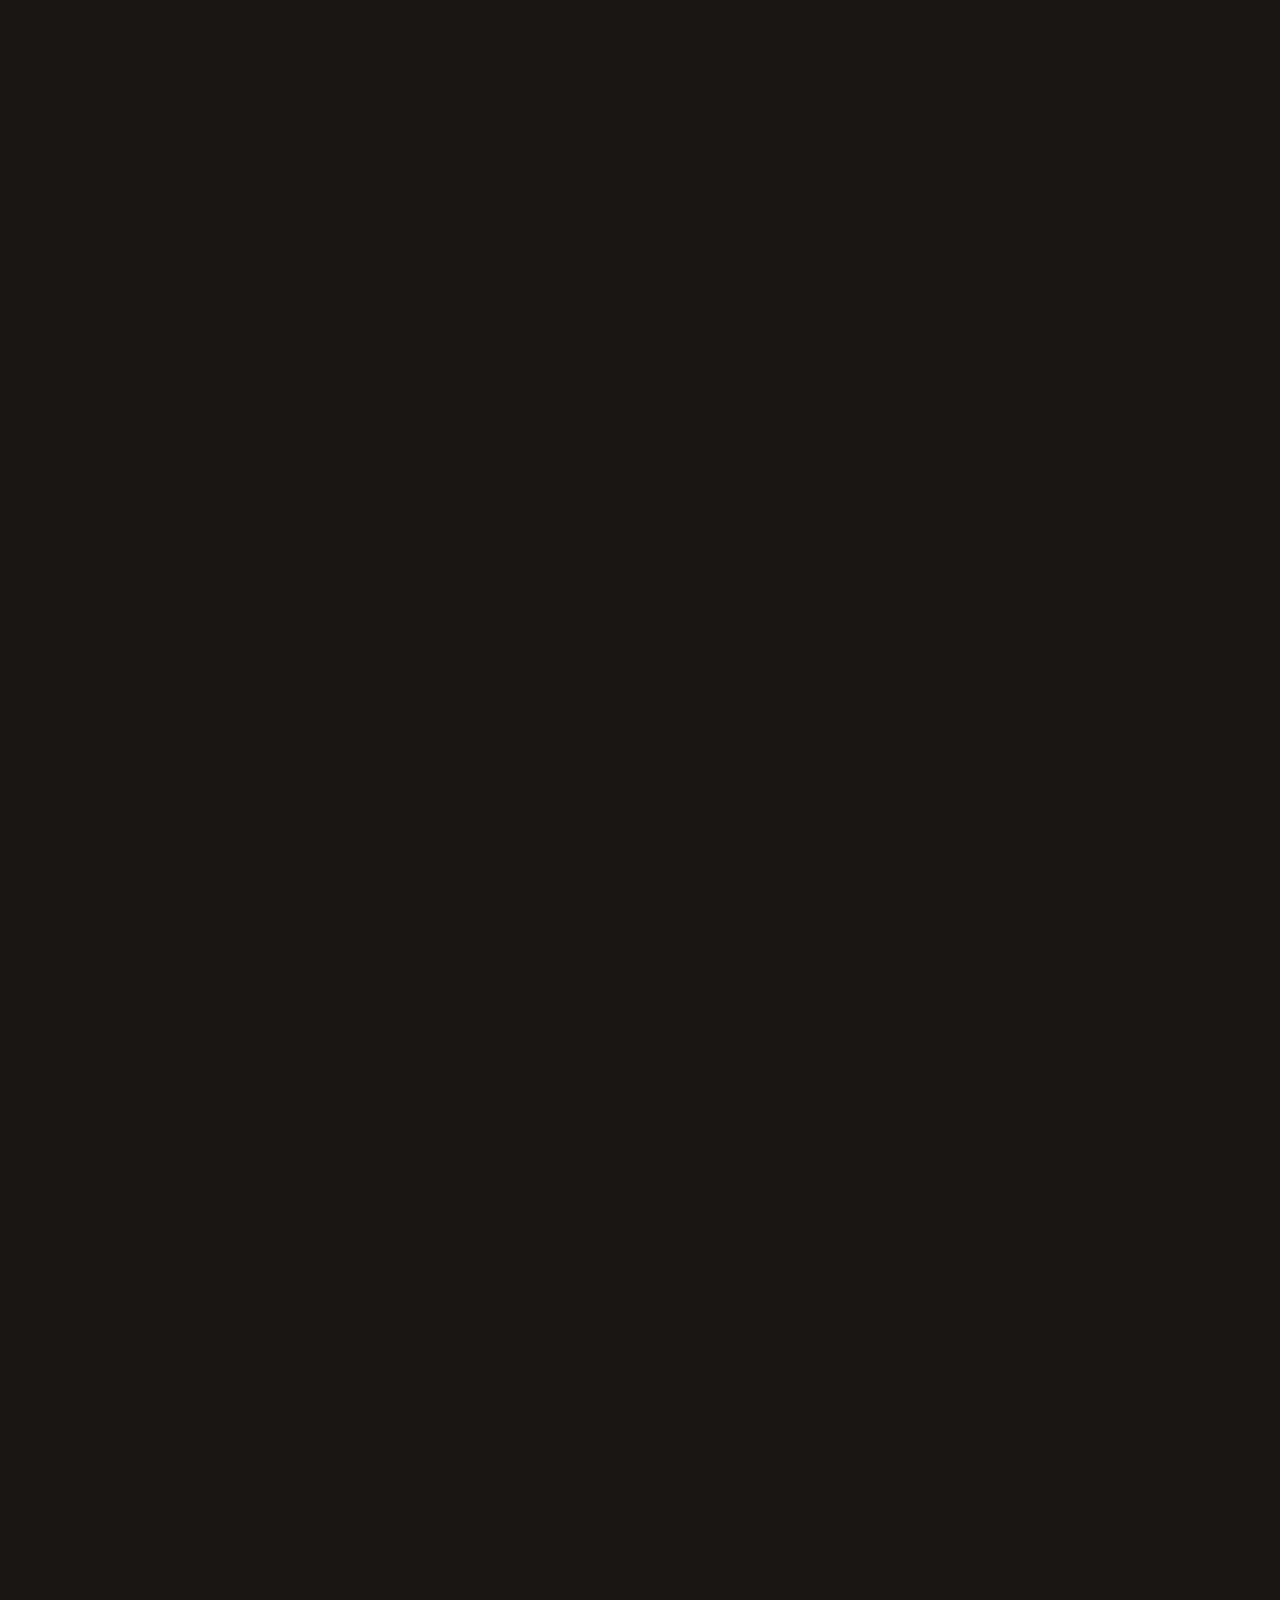
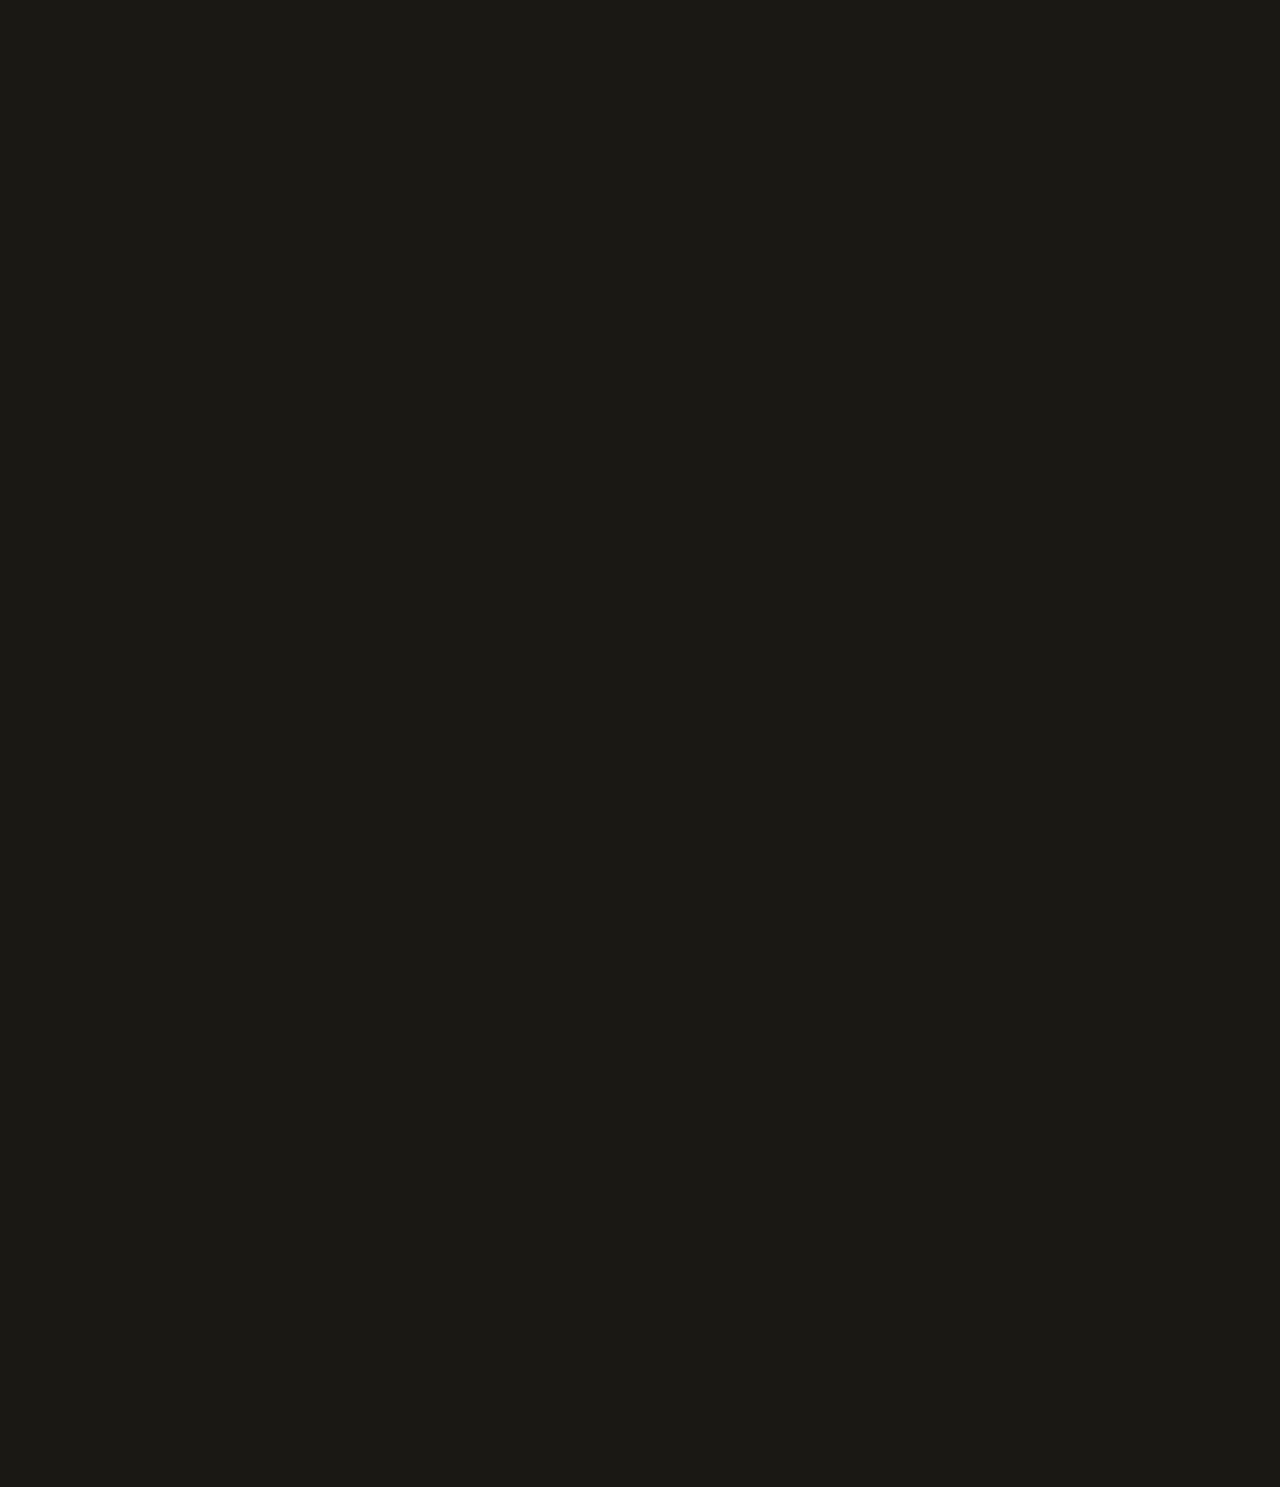
==== commit d6592b73: "added drinks" ====
--- a/index.html
+++ b/index.html
@@ -587,9 +587,71 @@
               <a data-toggle="modal" href="#recipe-modal">Whiskey Smash</a>
             </div>
             <div class="menu-ingredients">
-              Whiskey, lemon, mint
-            </div>
-          </div>
+              Whiskey, Lemon, Mint
+            </div>
+          </div>
+
+          <div class="col-lg-6 menu-item filter-tropical filter-classic">
+            <img src="assets/img/menu/tequila-sunrise.jpg" class="menu-img" alt="">
+            <div class="menu-content">
+              <a data-toggle="modal" href="#recipe-modal">Tequila Sunrise</a>
+            </div>
+            <div class="menu-ingredients">
+              Tequila, Orange Juice, Lime, Grenadine
+            </div>
+          </div>
+
+          <div class="col-lg-6 menu-item filter-classic">
+            <img src="assets/img/menu/gin-and-tonic.jpg" class="menu-img" alt="">
+            <div class="menu-content">
+              <a data-toggle="modal" href="#recipe-modal">Gin and Tonic</a>
+            </div>
+            <div class="menu-ingredients">
+              Gin, Tonic Water
+            </div>
+          </div>
+
+          <div class="col-lg-6 menu-item filter-rnd">
+            <img src="assets/img/menu/brown-derby.jpg" class="menu-img" alt="">
+            <div class="menu-content">
+              <a data-toggle="modal" href="#recipe-modal">Brown Derby</a>
+            </div>
+            <div class="menu-ingredients">
+              Bourbon, Grapefruit, Honey, Lemon
+            </div>
+          </div>
+
+          <div class="col-lg-6 menu-item filter-classic">
+            <img src="assets/img/menu/grapefruit-collins.jpg" class="menu-img" alt="">
+            <div class="menu-content">
+              <a data-toggle="modal" href="#recipe-modal">Grapefruit Collins</a>
+            </div>
+            <div class="menu-ingredients">
+              Gin, Grapefruit, Lemon, Soda
+            </div>
+          </div>
+
+          <div class="col-lg-6 menu-item filter-rnd">
+            <img src="assets/img/menu/presbyterian.jpg" class="menu-img" alt="">
+            <div class="menu-content">
+              <a data-toggle="modal" href="#recipe-modal">Presbyterian</a>
+            </div>
+            <div class="menu-ingredients">
+              Rye, Seltzer, Lemon, Lime, Ginger
+            </div>
+          </div>
+
+          <div class="col-lg-6 menu-item filter-tropical filter-rnd">
+            <img src="assets/img/menu/cinnamon-girl.jpg" class="menu-img" alt="">
+            <div class="menu-content">
+              <a data-toggle="modal" href="#recipe-modal">Cinnamon Girl</a>
+            </div>
+            <div class="menu-ingredients">
+              Tequila, Rum, Orange, Cinnamon
+            </div>
+          </div>
+
+
 
 
 
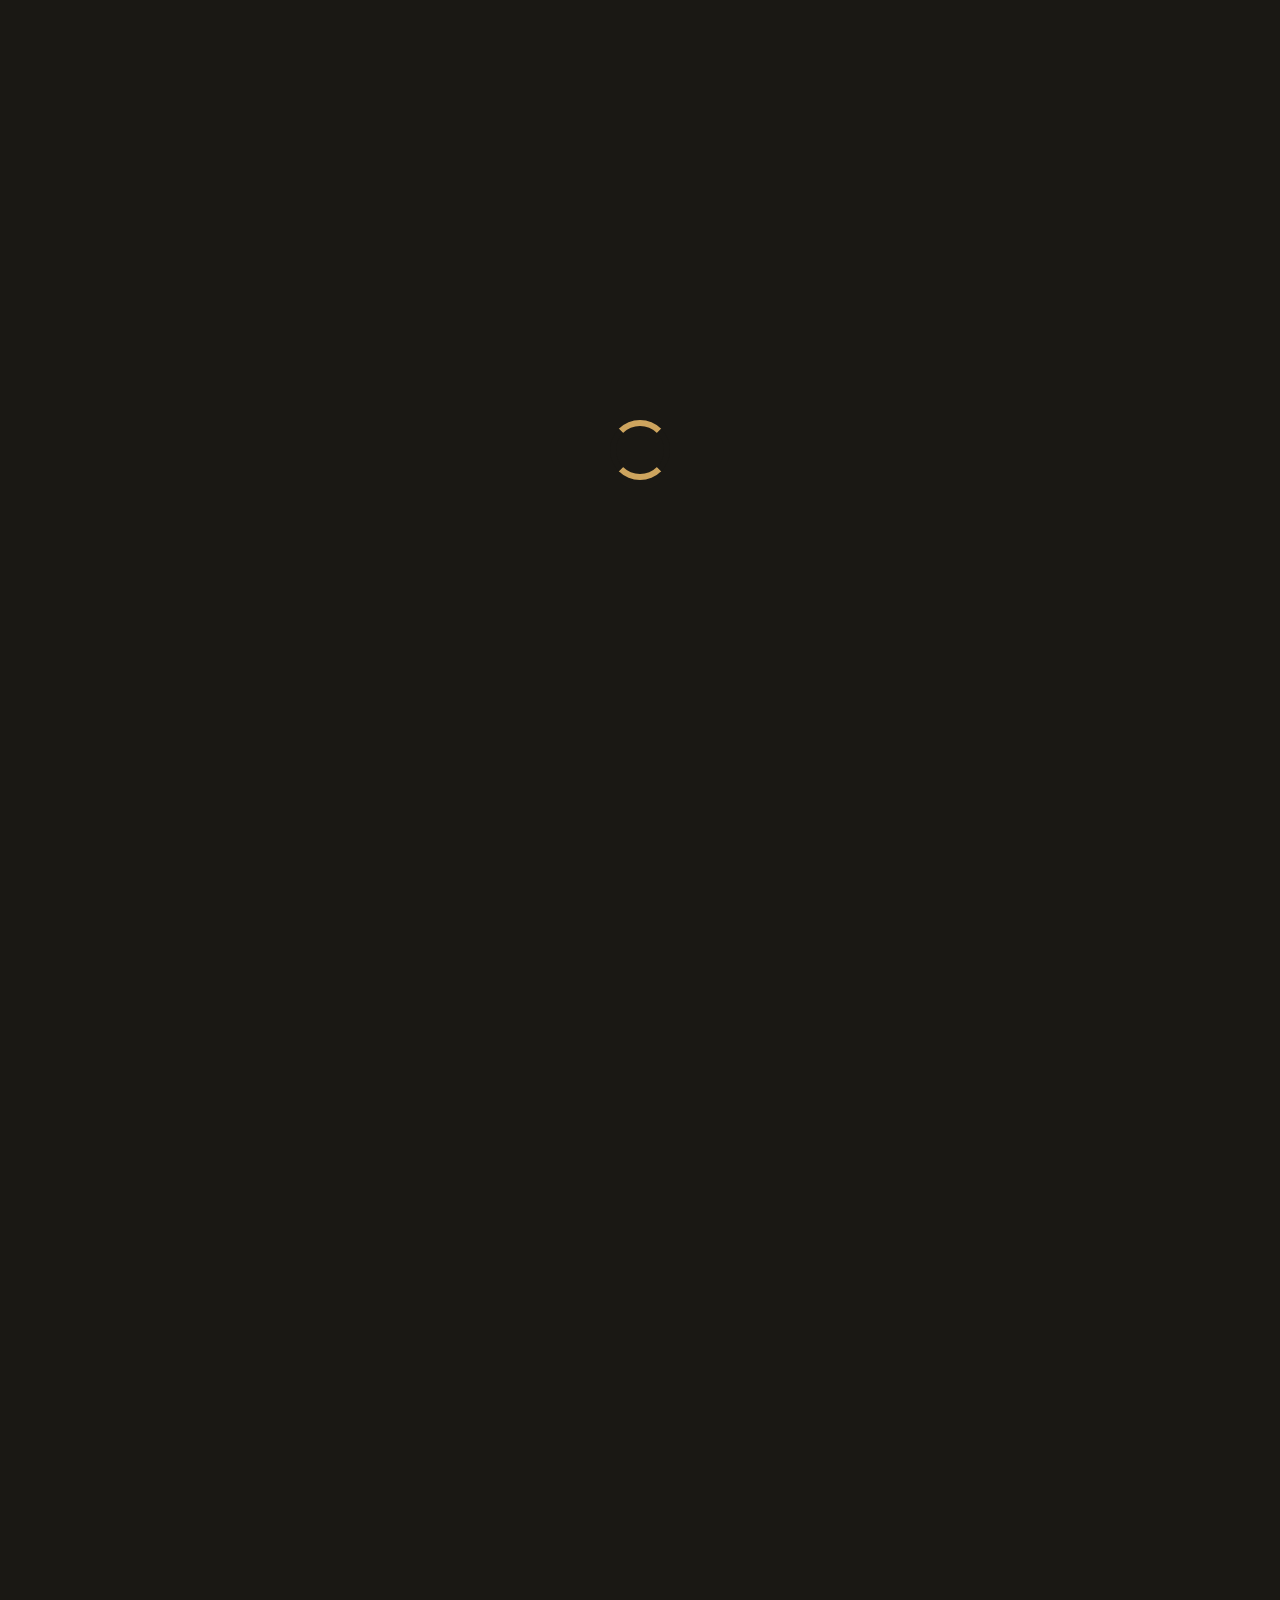
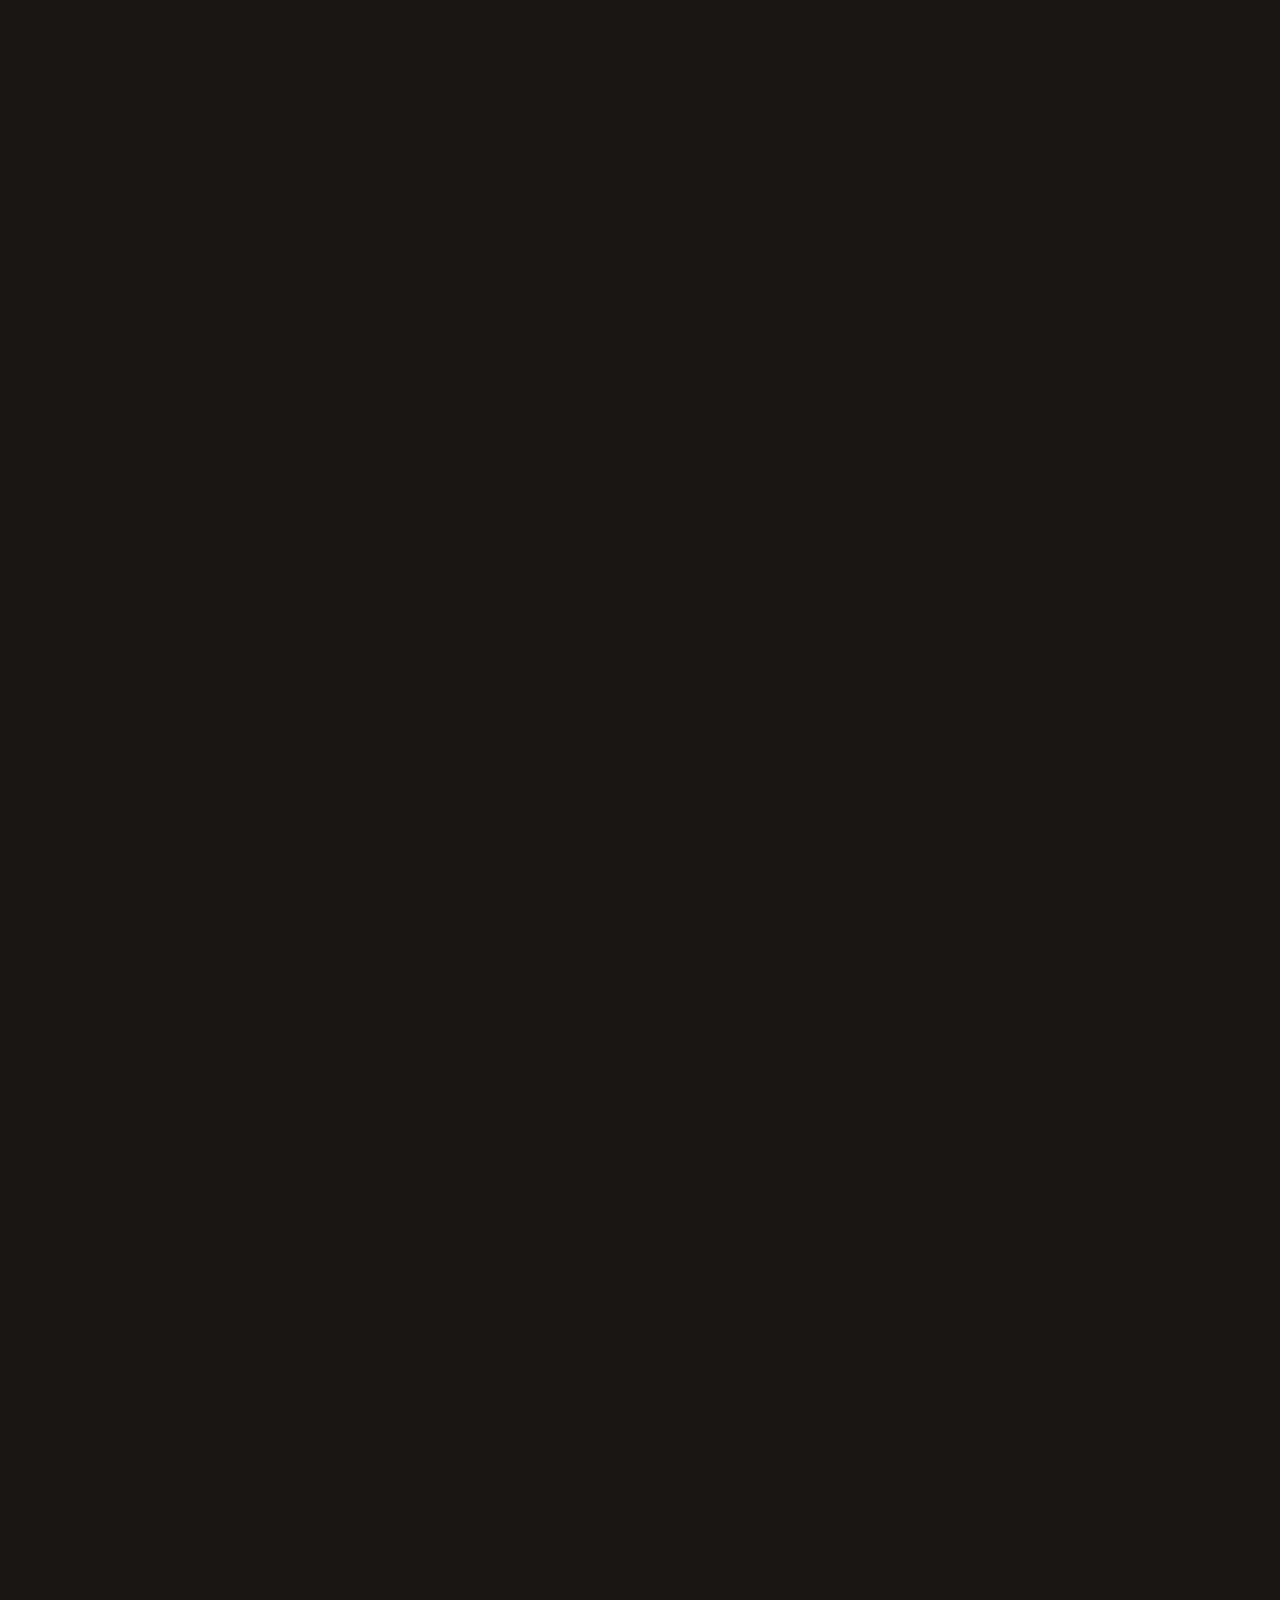
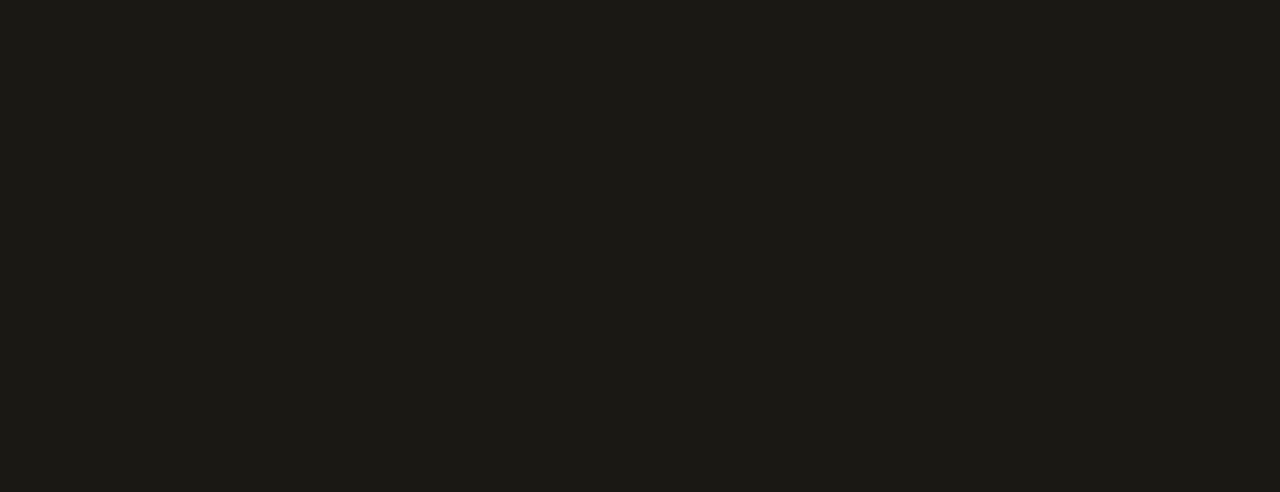
==== commit 54f5bba9: "beach update" ====
--- a/index.html
+++ b/index.html
@@ -129,8 +129,6 @@
             </div>
           </div>
 
-
-
           <div class="col-lg-6 menu-item filter-classics">
             <img src="assets/img/menu/bourbon-sour.jpg" class="menu-img" alt="">
             <div class="menu-content">
@@ -191,7 +189,7 @@
             </div>
           </div>
 
-          <div class="col-lg-6 menu-item filter-classics">
+          <!-- <div class="col-lg-6 menu-item filter-classics">
             <img src="assets/img/menu/negroni.jpg" class="menu-img" alt="">
             <div class="menu-content">
               <a data-toggle="modal" href="#recipe-modal">Negroni</a>
@@ -199,7 +197,7 @@
             <div class="menu-ingredients">
               Gin, Sweet Vermouth, Campari
             </div>
-          </div>
+          </div> -->
 
           <div class="col-lg-6 menu-item filter-classics filter-tropical">
             <img src="assets/img/menu/moscow-mule.jpg" class="menu-img" alt="">
@@ -271,15 +269,15 @@
             </div>
           </div>
 
-          <div class="col-lg-6 menu-item filter-classics filter-tropical">
-            <img src="assets/img/menu/paloma.jpg" class="menu-img" alt="">
+          <!-- <div class="col-lg-6 menu-item filter-classics filter-tropical"> -->
+            <!-- <img src="assets/img/menu/paloma.jpg" class="menu-img" alt="">
             <div class="menu-content">
               <a data-toggle="modal" href="#recipe-modal">Paloma</a>
             </div>
             <div class="menu-ingredients">
               Tequila, Grapefruit Soda, Lime
             </div>
-          </div>
+          </div> -->
 
           <div class="col-lg-6 menu-item filter-classics filter-tropical">
             <img src="assets/img/menu/mint-julep.jpg" class="menu-img" alt="">
@@ -307,11 +305,11 @@
               <a data-toggle="modal" href="#recipe-modal">Penicillin</a>
             </div>
             <div class="menu-ingredients">
-              Scotch, Honey, Ginger, Lemon
-            </div>
-          </div>
-
-          <div class="col-lg-6 menu-item filter-classics filter-tropical">
+              Whiskey, Honey, Ginger, Lemon
+            </div>
+          </div>
+
+          <!-- <div class="col-lg-6 menu-item filter-classics filter-tropical">
             <img src="assets/img/menu/clover-club.jpg" class="menu-img" alt="">
             <div class="menu-content">
               <a data-toggle="modal" href="#recipe-modal">Clover Club</a>
@@ -319,9 +317,9 @@
             <div class="menu-ingredients">
               Gin, Raspberry, Lemon, Egg White
             </div>
-          </div>
-
-          <div class="col-lg-6 menu-item filter-classics">
+          </div> -->
+
+          <!-- <div class="col-lg-6 menu-item filter-classics">
             <img src="assets/img/menu/boulivardier.jpg" class="menu-img" alt="">
             <div class="menu-content">
               <a data-toggle="modal" href="#recipe-modal">Boulivardier</a>
@@ -329,7 +327,7 @@
             <div class="menu-ingredients">
               Rye, Campari, Sweet Vermouth, Bitters
             </div>
-          </div>
+          </div> -->
 
           <div class="col-lg-6 menu-item filter-classics filter-tropical">
             <img src="assets/img/menu/mai-tai.jpg" class="menu-img" alt="">
@@ -341,7 +339,7 @@
             </div>
           </div>
 
-          <div class="col-lg-6 menu-item filter-classics">
+          <!-- <div class="col-lg-6 menu-item filter-classics">
             <img src="assets/img/menu/americano.jpg" class="menu-img" alt="">
             <div class="menu-content">
               <a data-toggle="modal" href="#recipe-modal">Americano</a>
@@ -349,7 +347,7 @@
             <div class="menu-ingredients">
               Campari, Vermouth, Soda
             </div>
-          </div>
+          </div> -->
 
           <div class="col-lg-6 menu-item filter-classics">
             <img src="assets/img/menu/rum-old-fashioned.jpg" class="menu-img" alt="">
@@ -371,7 +369,7 @@
             </div>
           </div>
 
-          <div class="col-lg-6 menu-item filter-classics filter-tropical">
+          <!-- <div class="col-lg-6 menu-item filter-classics filter-tropical">
             <img src="assets/img/menu/peach-bellini.jpg" class="menu-img" alt="">
             <div class="menu-content">
               <a data-toggle="modal" href="#recipe-modal">Peach Bellini</a>
@@ -379,9 +377,9 @@
             <div class="menu-ingredients">
               Prosecco, Peach
             </div>
-          </div>
-
-          <div class="col-lg-6 menu-item filter-classics filter-tropical">
+          </div> -->
+
+          <!-- <div class="col-lg-6 menu-item filter-classics filter-tropical">
             <img src="assets/img/menu/pina-colada.jpg" class="menu-img" alt="">
             <div class="menu-content">
               <a data-toggle="modal" href="#recipe-modal">Pina Colada</a>
@@ -389,7 +387,7 @@
             <div class="menu-ingredients">
               Rum, Coconut, Pineapple
             </div>
-          </div>
+          </div> -->
 
           <div class="col-lg-6 menu-item filter-classics">
             <img src="assets/img/menu/white-lady.jpg" class="menu-img" alt="">
@@ -411,7 +409,7 @@
             </div>
           </div>
 
-          <div class="col-lg-6 menu-item filter-classics filter-tropical">
+          <!-- <div class="col-lg-6 menu-item filter-classics filter-tropical">
             <img src="assets/img/menu/jungle-bird.jpg" class="menu-img" alt="">
             <div class="menu-content">
               <a data-toggle="modal" href="#recipe-modal">Jungle Bird</a>
@@ -419,7 +417,7 @@
             <div class="menu-ingredients">
               Dark Rum, Campari, Pineapple, Lime
             </div>
-          </div>
+          </div> -->
 
           <div class="col-lg-6 menu-item filter-classics">
             <img src="assets/img/menu/bees-knees.jpg" class="menu-img" alt="">
@@ -451,7 +449,7 @@
             </div>
           </div>
 
-          <div class="col-lg-6 menu-item filter-tropical filter-rnd">
+          <!-- <div class="col-lg-6 menu-item filter-tropical filter-rnd">
             <img src="assets/img/menu/knickerbocker.jpg" class="menu-img" alt="">
             <div class="menu-content">
               <a data-toggle="modal" href="#recipe-modal">Knickerbocker</a>
@@ -459,7 +457,7 @@
             <div class="menu-ingredients">
               Rum, Cointreau, Raspberry, Lime
             </div>
-          </div>
+          </div> -->
 
           <div class="col-lg-6 menu-item filter-classics">
             <img src="assets/img/menu/southside.jpg" class="menu-img" alt="">
@@ -471,7 +469,7 @@
             </div>
           </div>
 
-          <div class="col-lg-6 menu-item filter-tropical filter-rnd">
+          <!-- <div class="col-lg-6 menu-item filter-tropical filter-rnd">
             <img src="assets/img/menu/eastside.jpg" class="menu-img" alt="">
             <div class="menu-content">
               <a data-toggle="modal" href="#recipe-modal">Eastside</a>
@@ -479,9 +477,9 @@
             <div class="menu-ingredients">
               Gin, Mint, Cucumber, Lime
             </div>
-          </div>
-
-          <div class="col-lg-6 menu-item filter-rnd">
+          </div> -->
+
+          <!-- <div class="col-lg-6 menu-item filter-rnd">
             <img src="assets/img/menu/kentucky-maid.jpg" class="menu-img" alt="">
             <div class="menu-content">
               <a data-toggle="modal" href="#recipe-modal">Kentucky Maid</a>
@@ -489,7 +487,7 @@
             <div class="menu-ingredients">
               Bourbon, Mint, Cucumber, Lime
             </div>
-          </div>
+          </div> -->
 
           <div class="col-lg-6 menu-item filter-classics filter-rnd">
             <img src="assets/img/menu/silver-fizz.jpg" class="menu-img" alt="">
@@ -501,7 +499,7 @@
             </div>
           </div>
 
-          <div class="col-lg-6 menu-item filter-rnd">
+          <!-- <div class="col-lg-6 menu-item filter-rnd">
             <img src="assets/img/menu/why-not.jpg" class="menu-img" alt="">
             <div class="menu-content">
               <a data-toggle="modal" href="#recipe-modal">Why Not</a>
@@ -509,7 +507,7 @@
             <div class="menu-ingredients">
               Bourbon, Cointreau, Maple Syrup, Lemon
             </div>
-          </div>
+          </div> -->
 
           <div class="col-lg-6 menu-item filter-rnd">
             <img src="assets/img/menu/pegu-club-cocktail.jpg" class="menu-img" alt="">
@@ -611,7 +609,7 @@
             </div>
           </div>
 
-          <div class="col-lg-6 menu-item filter-rnd">
+          <!-- <div class="col-lg-6 menu-item filter-rnd">
             <img src="assets/img/menu/brown-derby.jpg" class="menu-img" alt="">
             <div class="menu-content">
               <a data-toggle="modal" href="#recipe-modal">Brown Derby</a>
@@ -619,9 +617,9 @@
             <div class="menu-ingredients">
               Bourbon, Grapefruit, Honey, Lemon
             </div>
-          </div>
-
-          <div class="col-lg-6 menu-item filter-classic">
+          </div> -->
+
+          <!-- <div class="col-lg-6 menu-item filter-classic">
             <img src="assets/img/menu/grapefruit-collins.jpg" class="menu-img" alt="">
             <div class="menu-content">
               <a data-toggle="modal" href="#recipe-modal">Grapefruit Collins</a>
@@ -629,7 +627,7 @@
             <div class="menu-ingredients">
               Gin, Grapefruit, Lemon, Soda
             </div>
-          </div>
+          </div> -->
 
           <div class="col-lg-6 menu-item filter-rnd">
             <img src="assets/img/menu/presbyterian.jpg" class="menu-img" alt="">
@@ -641,7 +639,7 @@
             </div>
           </div>
 
-          <div class="col-lg-6 menu-item filter-tropical filter-rnd">
+          <!-- <div class="col-lg-6 menu-item filter-tropical filter-rnd">
             <img src="assets/img/menu/cinnamon-girl.jpg" class="menu-img" alt="">
             <div class="menu-content">
               <a data-toggle="modal" href="#recipe-modal">Cinnamon Girl</a>
@@ -649,7 +647,7 @@
             <div class="menu-ingredients">
               Tequila, Rum, Orange, Cinnamon
             </div>
-          </div>
+          </div> -->
 
 
 
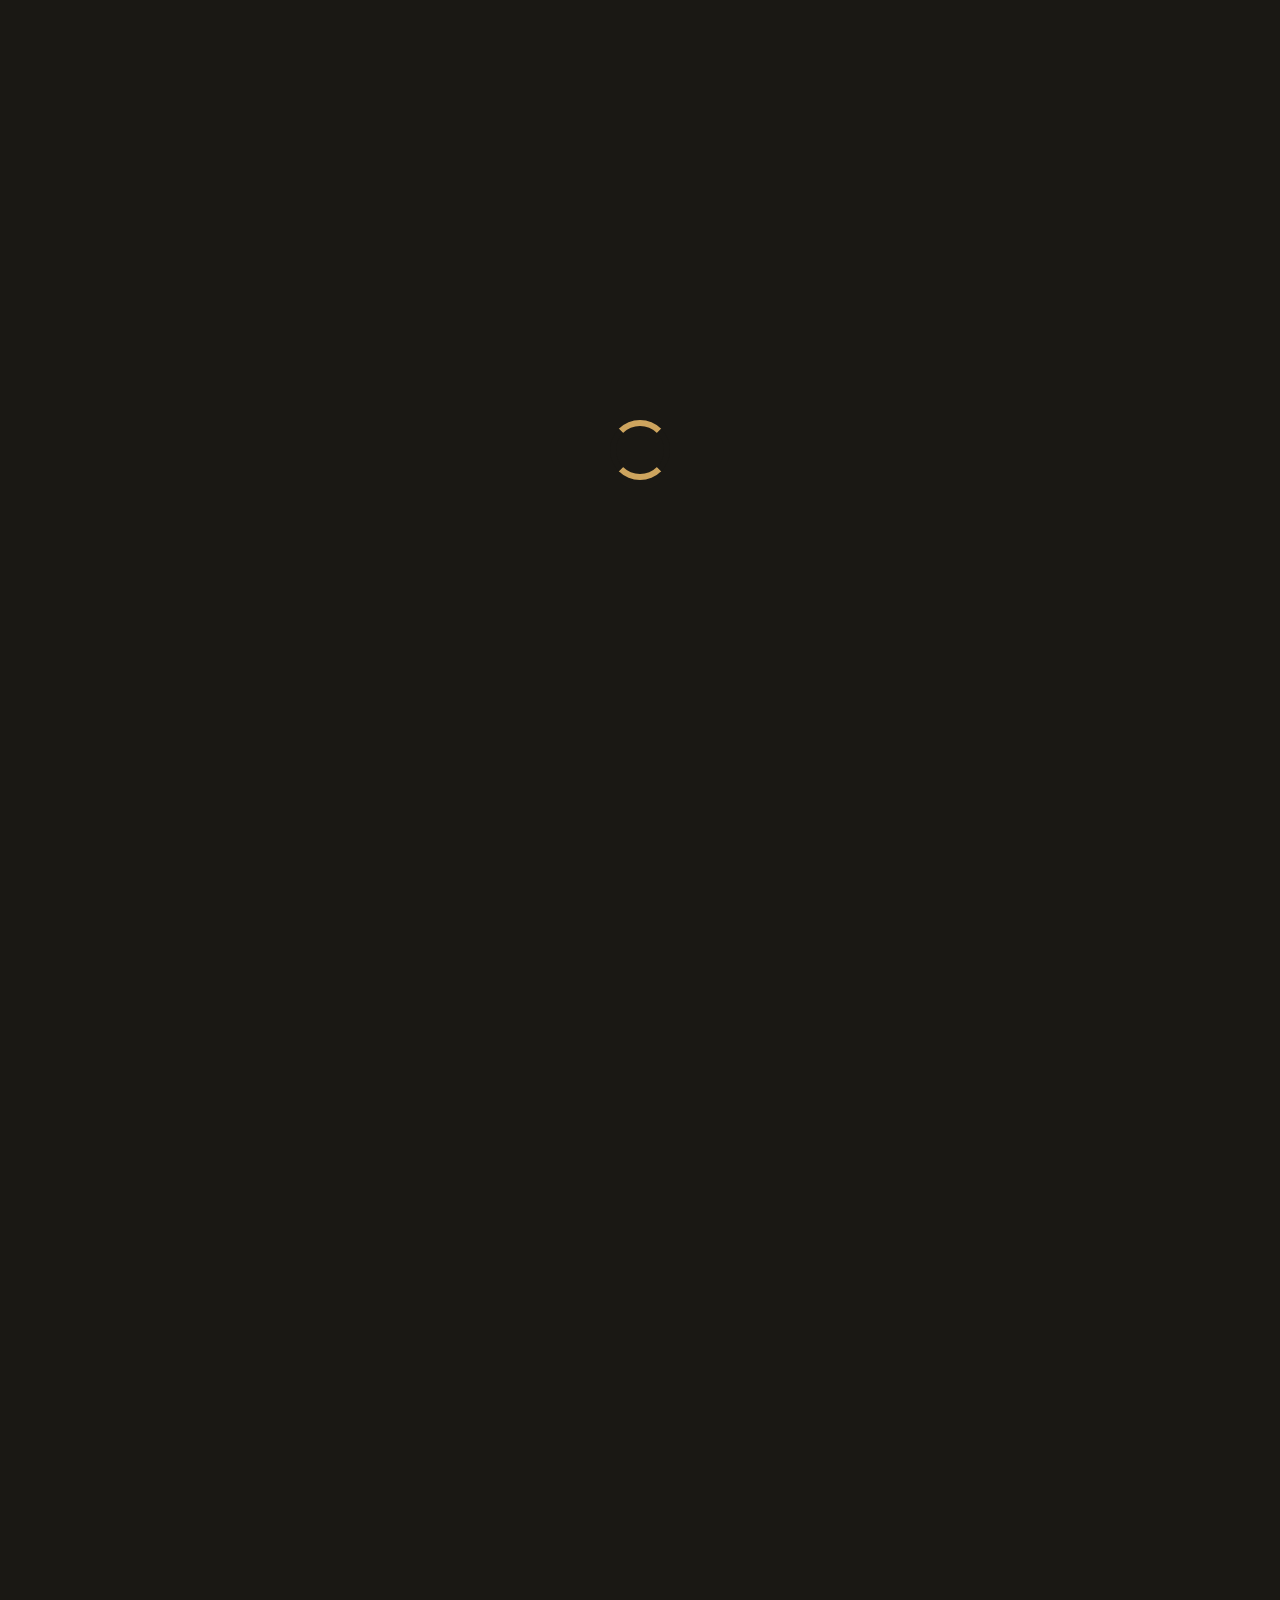
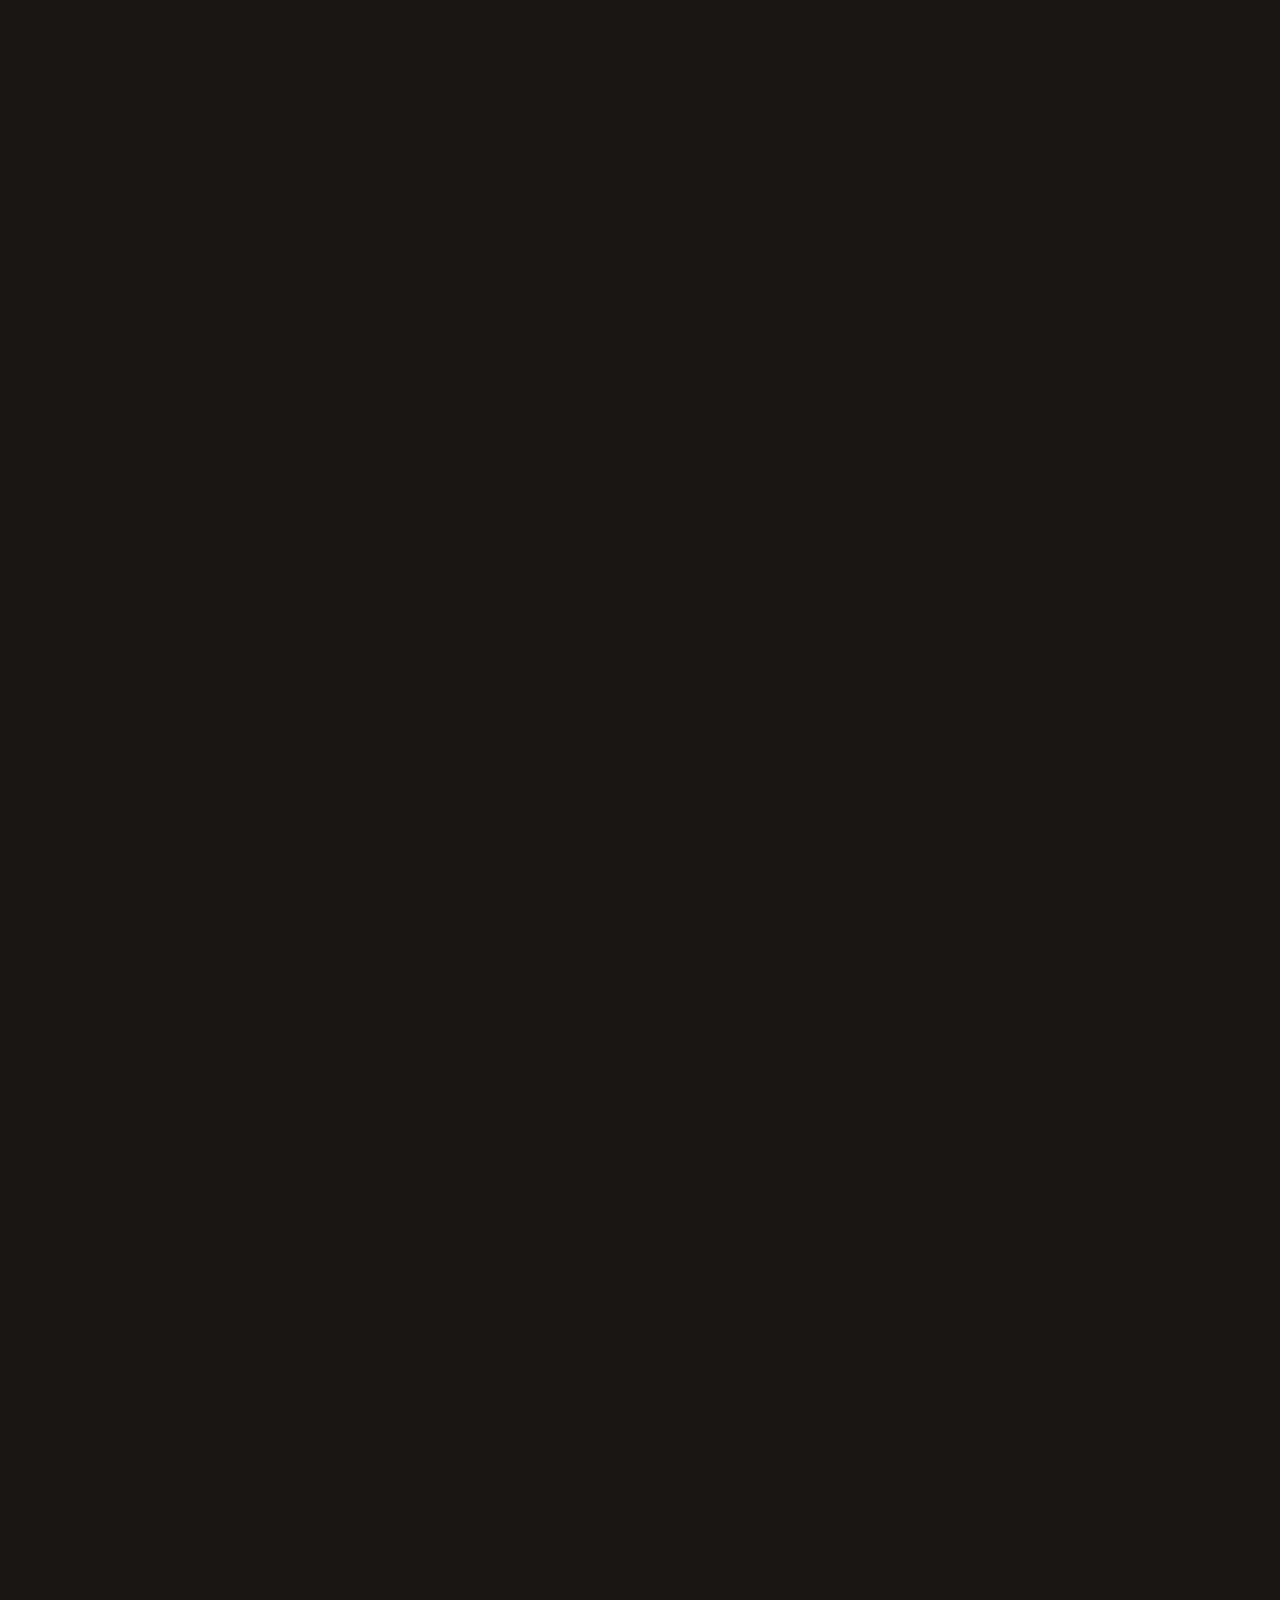
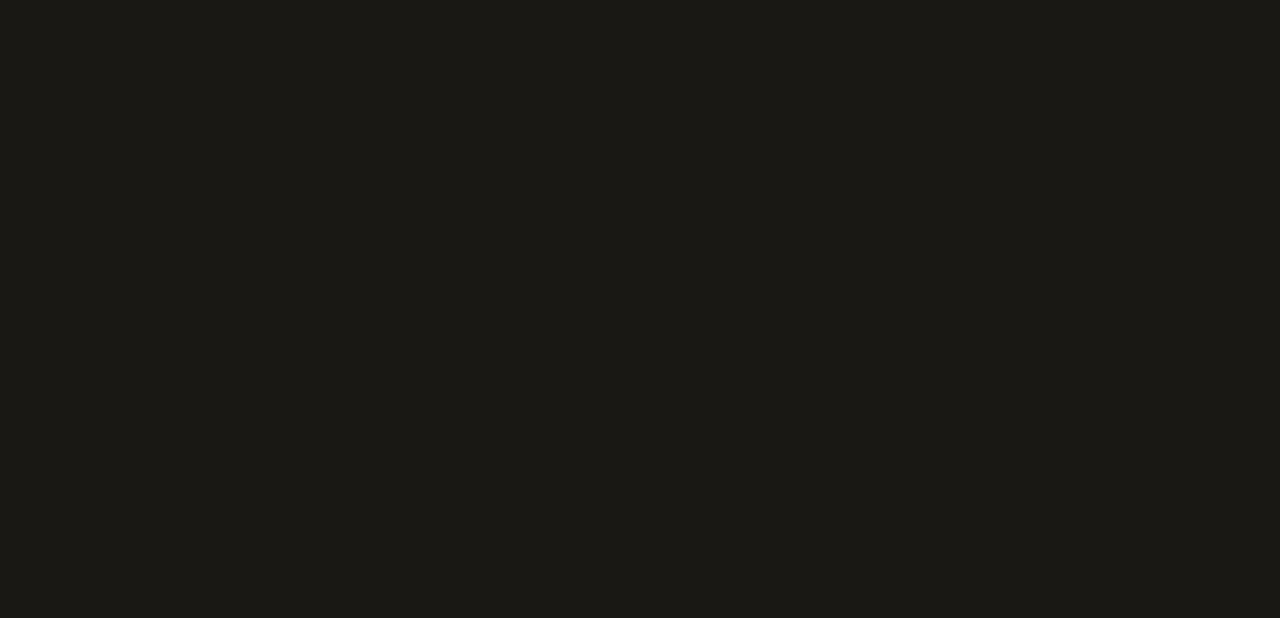
==== commit b34d3a43: "beach update" ====
--- a/index.html
+++ b/index.html
@@ -379,7 +379,7 @@
             </div>
           </div> -->
 
-          <!-- <div class="col-lg-6 menu-item filter-classics filter-tropical">
+          <div class="col-lg-6 menu-item filter-classics filter-tropical">
             <img src="assets/img/menu/pina-colada.jpg" class="menu-img" alt="">
             <div class="menu-content">
               <a data-toggle="modal" href="#recipe-modal">Pina Colada</a>
@@ -387,7 +387,7 @@
             <div class="menu-ingredients">
               Rum, Coconut, Pineapple
             </div>
-          </div> -->
+          </div>
 
           <div class="col-lg-6 menu-item filter-classics">
             <img src="assets/img/menu/white-lady.jpg" class="menu-img" alt="">
